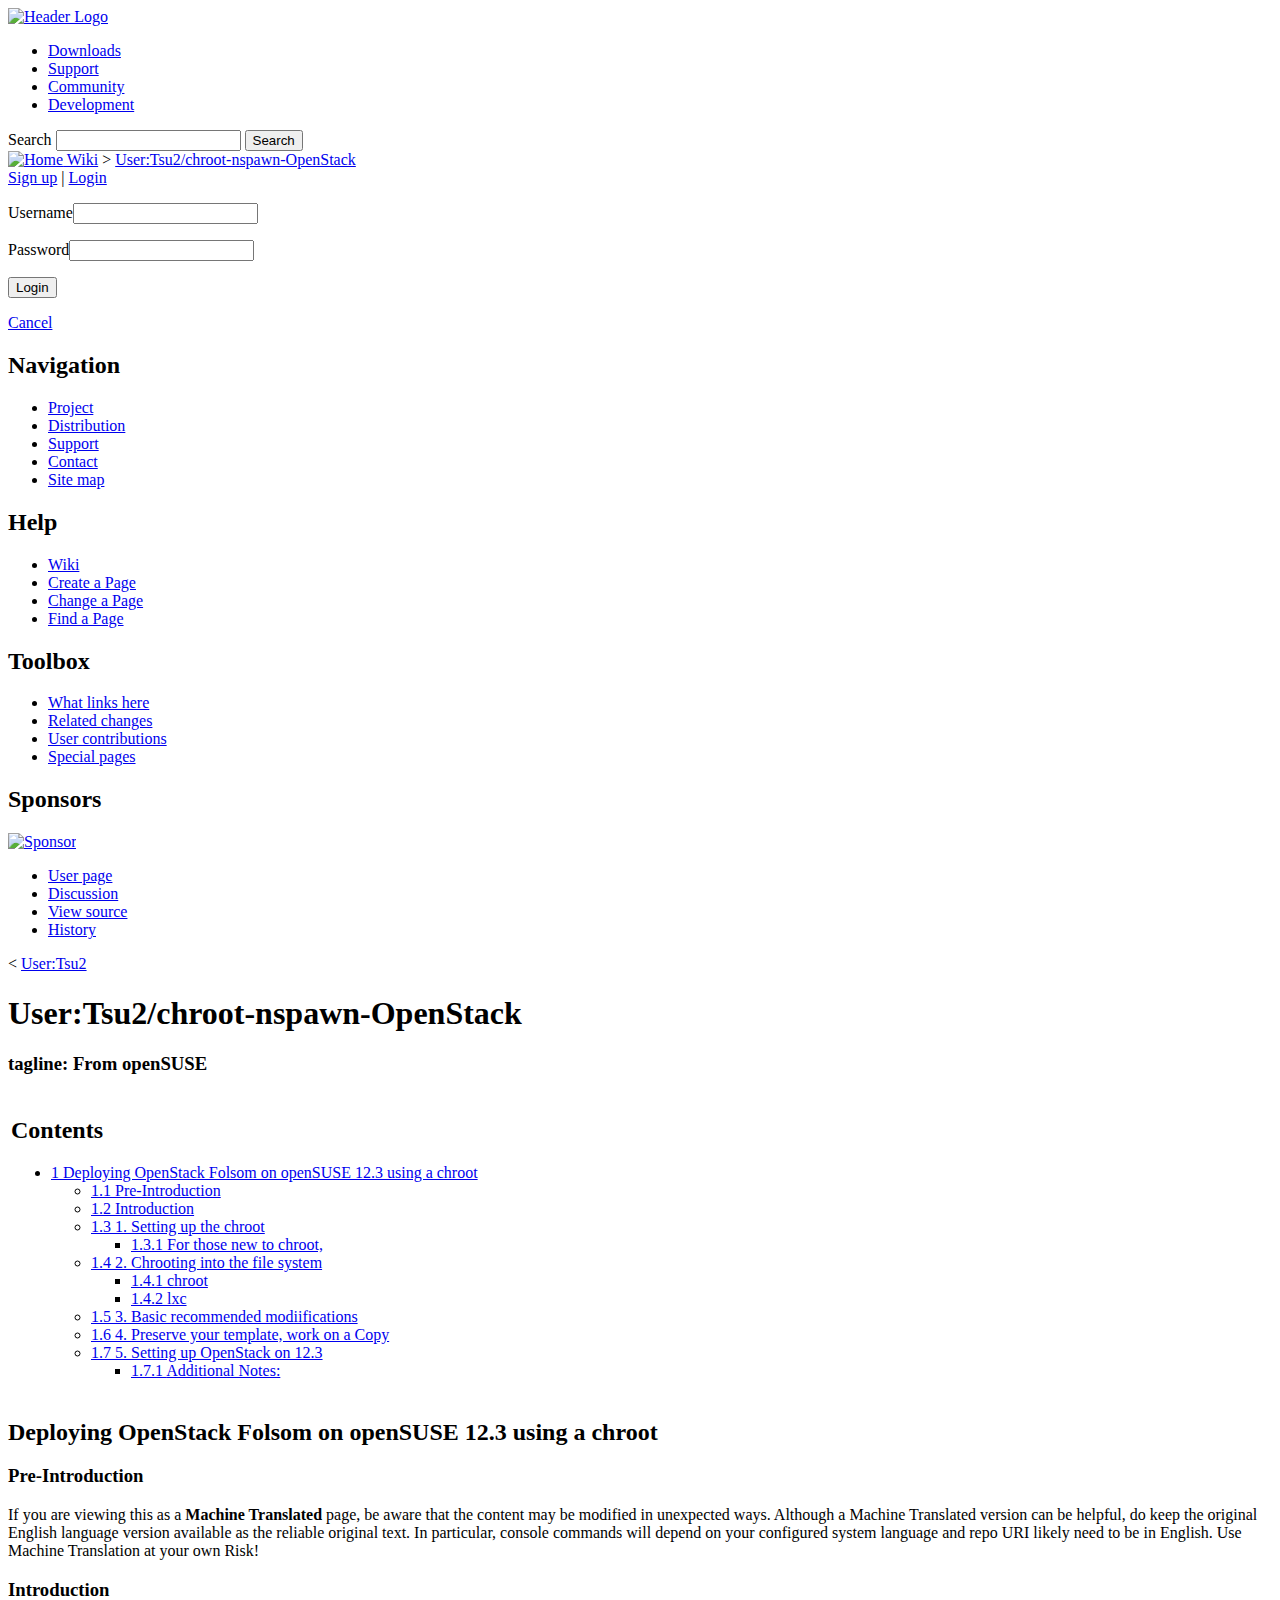
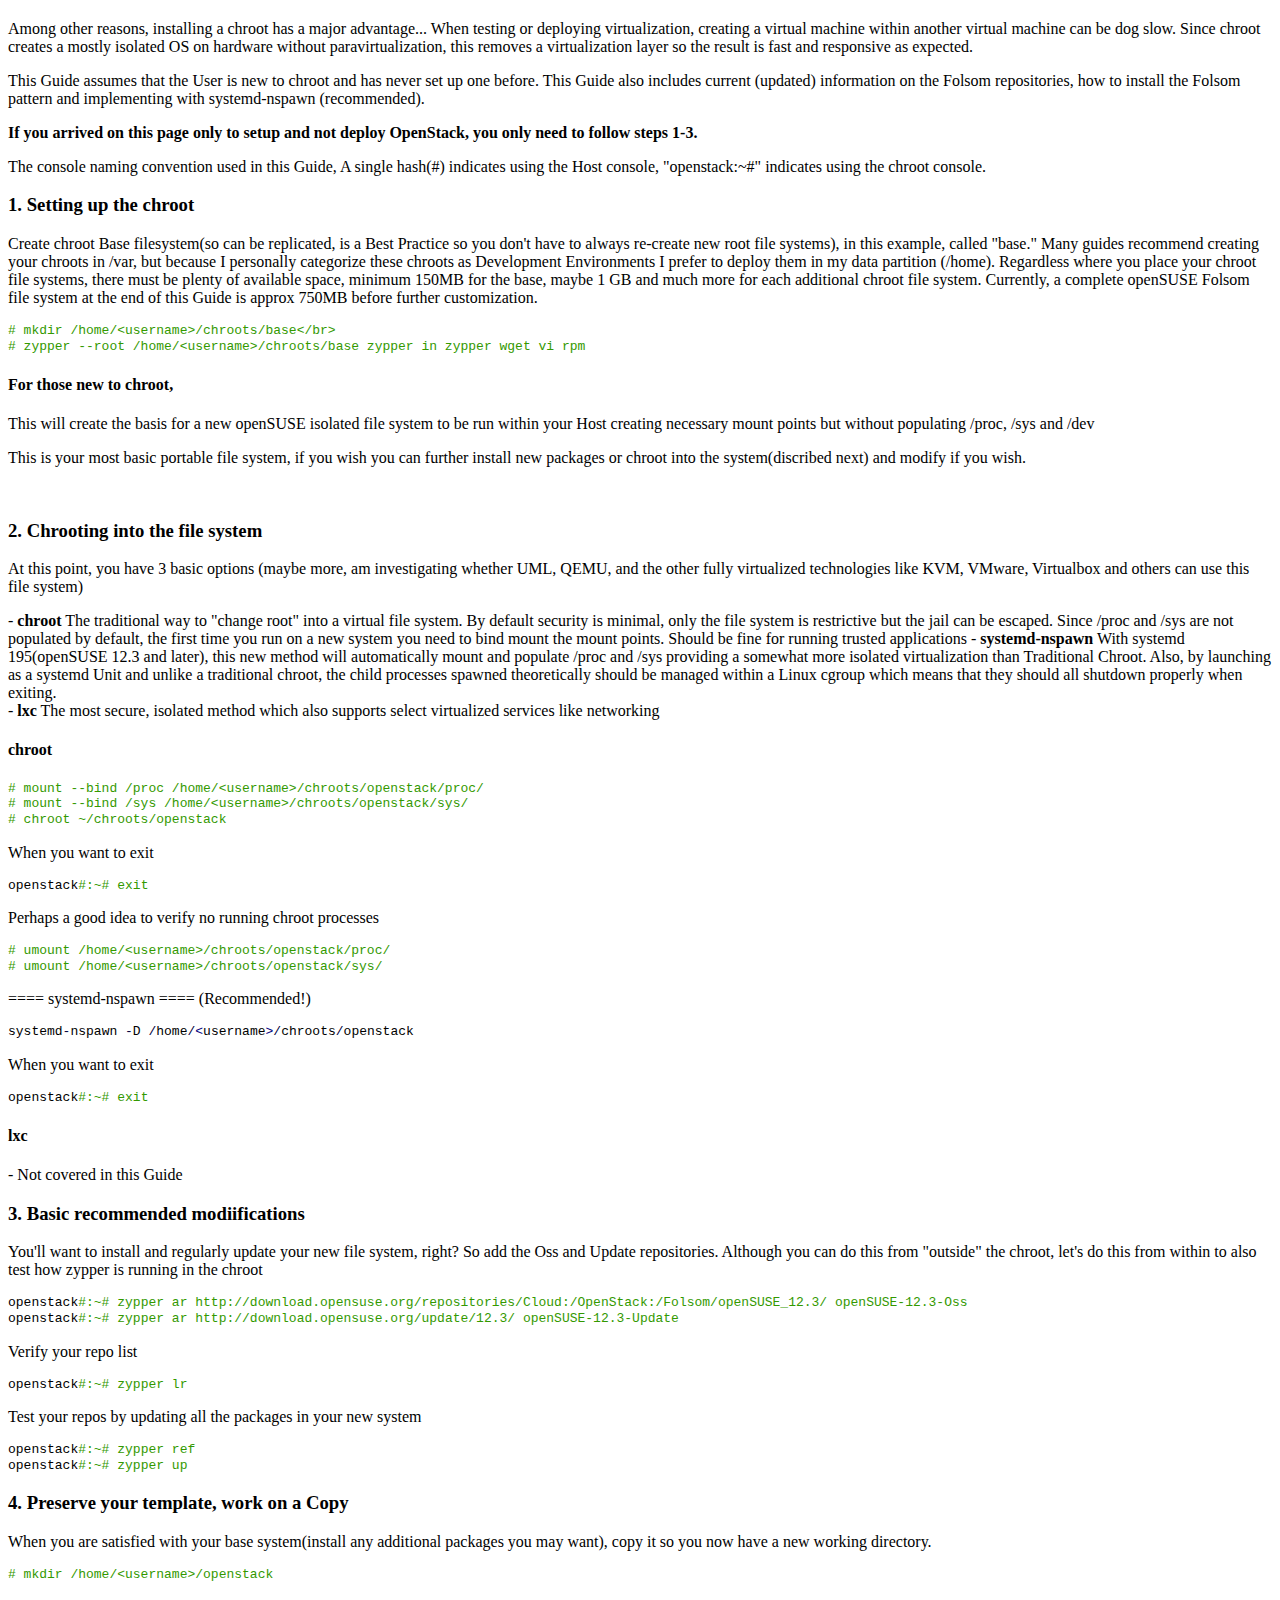
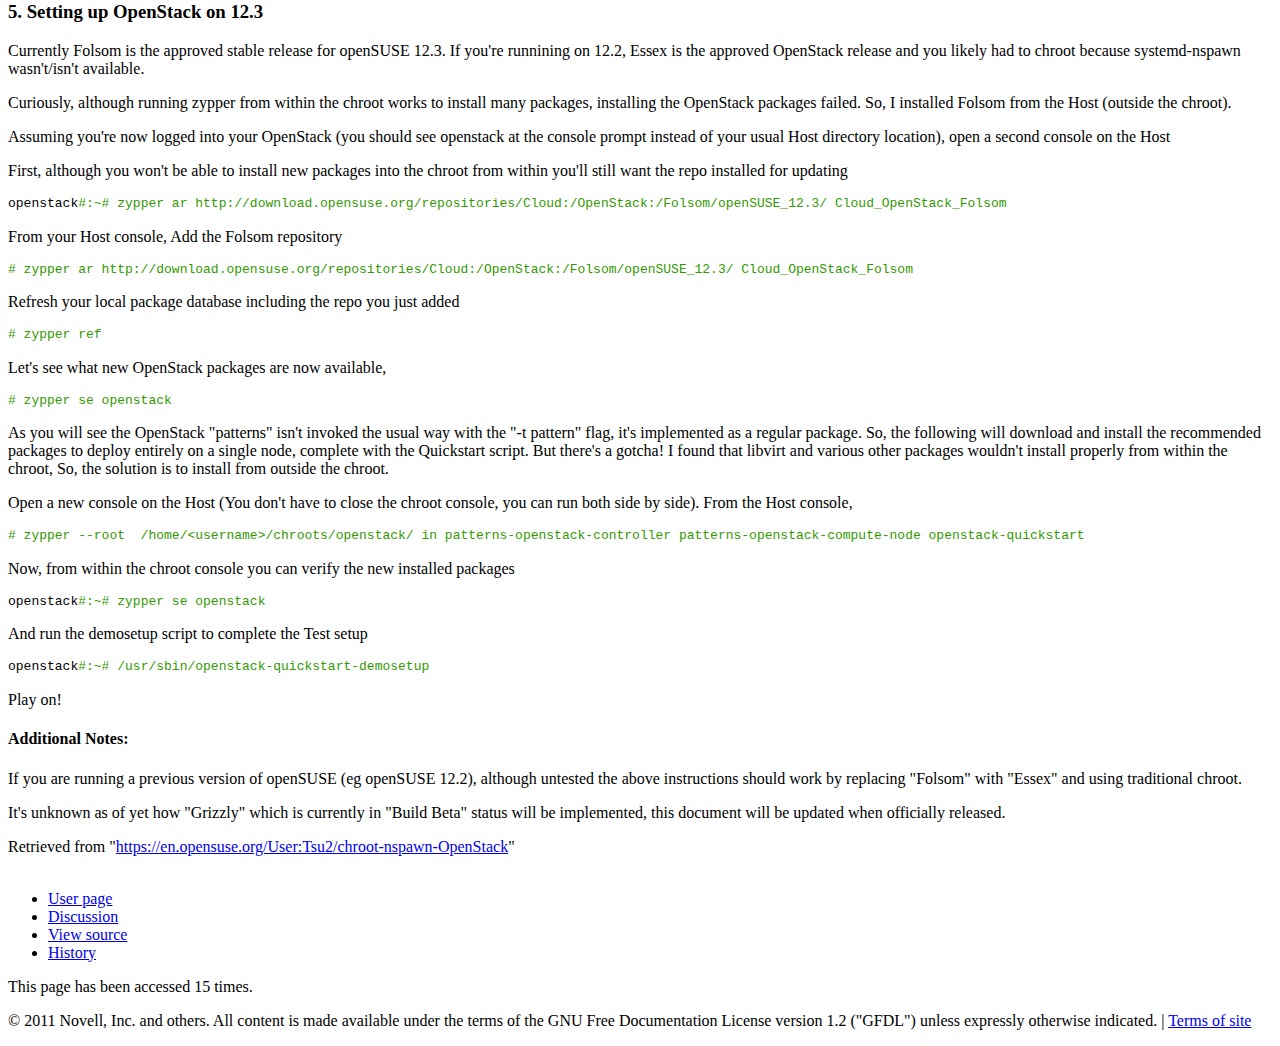
==== en.opensuse.org/chroot-nspawn-OpenStack.html @ 5cb34c4e "Add chroot OpenStack page" ====
<!DOCTYPE html PUBLIC "-//W3C//DTD XHTML 1.0 Transitional//EN" "http://www.w3.org/TR/xhtml1/DTD/xhtml1-transitional.dtd">
<html xmlns="http://www.w3.org/1999/xhtml" xml:lang="en" lang="en" dir="ltr">
    <head>
        <meta http-equiv="Content-Type" content="text/html; charset=utf-8" />
        <meta name="generator" content="MediaWiki 1.17.0" />
<link rel="shortcut icon" href="https://www.opensuse.org/favicon.ico" />
<link rel="search" type="application/opensearchdescription+xml" href="https://en.opensuse.org/opensearch_desc.php" title="openSUSE (en)" />
<link rel="EditURI" type="application/rsd+xml" href="https://en.opensuse.org/api.php?action=rsd" />
<link rel="alternate" type="application/atom+xml" title="openSUSE Atom feed" href="https://en.opensuse.org/index.php?title=Special:RecentChanges&amp;feed=atom" />        <title>User:Tsu2/chroot-nspawn-OpenStack - openSUSE</title>
        <link rel="stylesheet" href="../load.php@debug=false&amp;lang=en&amp;modules=mediawiki.legacy.commonPrint,shared&amp;only=styles&amp;skin=bentofluid&amp;%252A.css" />
<link rel="stylesheet" href="https://static.opensuse.org/themes/bento/css/style.fluid.css" media="screen" /><meta name="ResourceLoaderDynamicStyles" content="" /><link rel="stylesheet" href="../load.php@debug=false&amp;lang=en&amp;modules=site&amp;only=styles&amp;skin=bentofluid&amp;%252A.css" />
<link rel="stylesheet" href="../load.php@debug=false&amp;lang=en&amp;modules=site&amp;only=styles&amp;skin=bentofluid&amp;%252A.css" />
<link rel="stylesheet" href="../load.php@debug=false&amp;lang=en&amp;modules=site&amp;only=styles&amp;skin=bentofluid&amp;%252A.css" />
        <link rel="stylesheet" href="../skins/bento/css_local/style.css" type="text/css" media="screen" />
        <!--[if lt IE 7]>
        <meta http-equiv="imagetoolbar" content="no" />
        <![endif]-->
        <script>if ( window.mediaWiki ) {
	mediaWiki.config.set({"wgCanonicalNamespace": "User", "wgCanonicalSpecialPageName": false, "wgNamespaceNumber": 2, "wgPageName": "User:Tsu2/chroot-nspawn-OpenStack", "wgTitle": "Tsu2/chroot-nspawn-OpenStack", "wgAction": "view", "wgArticleId": 9625, "wgIsArticle": true, "wgUserName": null, "wgUserGroups": ["*"], "wgCurRevisionId": 59937, "wgCategories": [], "wgBreakFrames": false, "wgRestrictionEdit": [], "wgRestrictionMove": [], "wgWikiEditorEnabledModules": {"toolbar": true, "dialogs": true, "templateEditor": false, "templates": false, "addMediaWizard": false, "preview": true, "previewDialog": false, "publish": false, "toc": false}, "wgFlaggedRevsParams": {"tags": {"accuracy": {"levels": 3, "quality": 2, "pristine": 4}, "depth": {"levels": 3, "quality": 1, "pristine": 4}, "style": {"levels": 3, "quality": 1, "pristine": 4}}}, "wgStableRevisionId": null, "wgRevContents": {"error": "Unable to get content.", "waiting": "Waiting for content"}, "sfgRemoveText": "Remove", "sfgAutocompleteOnAllChars": false, "sfgAutocompleteValues": {}, "sfgShowOnSelect": {}, "sfgFormErrorsHeader": "There were errors with your form input; see below", "sfgBlankErrorStr": "cannot be blank", "sfgBadURLErrorStr": "must have the correct URL format, starting with \"http\"", "sfgBadEmailErrorStr": "must have a valid email address format", "sfgBadNumberErrorStr": "must be a valid number", "sfgBadDateErrorStr": "must be a valid date", "sfgAnonEditWarning": "Warning: You are not logged in. Your IP address will be recorded in this page\'s edit history.", "egMapsDebugJS": false});
}
</script>        <script type="text/javascript" src="../skins/common/wikibits.js@301"><!-- wikibits js --></script>
        <script type="text/javascript" src="https://static.opensuse.org/stage/themes/bento/js/jquery.js"></script>
        <script type="text/javascript" src="https://static.opensuse.org/stage/themes/bento/js/script.js"></script>
        <script type="text/javascript" src="../skins/bento/js_local/script.js"></script>
        <script type="text/javascript" src="../skins/bento/js_local/search.js"></script>

        <script type="text/javascript" src="https://static.opensuse.org/themes/bento/js/l10n/global-navigation-data-en.js"></script>
        <script type="text/javascript" src="https://static.opensuse.org/themes/bento/js/global-navigation.js"></script>

        <link rel="icon" type="image/png" href="https://static.opensuse.org/themes/bento/images/favicon.png" />

        <!-- Head Scripts -->
                <style type="text/css">/*<![CDATA[*/
.source-cpp {line-height: normal;}
.source-cpp li, .source-cpp pre {
	line-height: normal; border: 0px none white;
}
/**
 * GeSHi Dynamically Generated Stylesheet
 * --------------------------------------
 * Dynamically generated stylesheet for cpp
 * CSS class: source-cpp, CSS id: 
 * GeSHi (C) 2004 - 2007 Nigel McNie, 2007 - 2008 Benny Baumann
 * (http://qbnz.com/highlighter/ and http://geshi.org/)
 * --------------------------------------
 */
.cpp.source-cpp .de1, .cpp.source-cpp .de2 {font: normal normal 1em/1.2em monospace; margin:0; padding:0; background:none; vertical-align:top;}
.cpp.source-cpp  {font-family:monospace;}
.cpp.source-cpp .imp {font-weight: bold; color: red;}
.cpp.source-cpp li, .cpp.source-cpp .li1 {font-weight: normal; vertical-align:top;}
.cpp.source-cpp .ln {width:1px;text-align:right;margin:0;padding:0 2px;vertical-align:top;}
.cpp.source-cpp .li2 {font-weight: bold; vertical-align:top;}
.cpp.source-cpp .kw1 {color: #0000ff;}
.cpp.source-cpp .kw2 {color: #0000ff;}
.cpp.source-cpp .kw3 {color: #0000dd;}
.cpp.source-cpp .kw4 {color: #0000ff;}
.cpp.source-cpp .co1 {color: #666666;}
.cpp.source-cpp .co2 {color: #339900;}
.cpp.source-cpp .coMULTI {color: #ff0000; font-style: italic;}
.cpp.source-cpp .es0 {color: #000099; font-weight: bold;}
.cpp.source-cpp .es1 {color: #000099; font-weight: bold;}
.cpp.source-cpp .es2 {color: #660099; font-weight: bold;}
.cpp.source-cpp .es3 {color: #660099; font-weight: bold;}
.cpp.source-cpp .es4 {color: #660099; font-weight: bold;}
.cpp.source-cpp .es5 {color: #006699; font-weight: bold;}
.cpp.source-cpp .br0 {color: #008000;}
.cpp.source-cpp .sy0 {color: #008000;}
.cpp.source-cpp .sy1 {color: #000080;}
.cpp.source-cpp .sy2 {color: #000040;}
.cpp.source-cpp .sy3 {color: #000040;}
.cpp.source-cpp .sy4 {color: #008080;}
.cpp.source-cpp .st0 {color: #FF0000;}
.cpp.source-cpp .nu0 {color: #0000dd;}
.cpp.source-cpp .nu6 {color: #208080;}
.cpp.source-cpp .nu8 {color: #208080;}
.cpp.source-cpp .nu12 {color: #208080;}
.cpp.source-cpp .nu16 {color:#800080;}
.cpp.source-cpp .nu17 {color:#800080;}
.cpp.source-cpp .nu18 {color:#800080;}
.cpp.source-cpp .nu19 {color:#800080;}
.cpp.source-cpp .me1 {color: #007788;}
.cpp.source-cpp .me2 {color: #007788;}
.cpp.source-cpp .ln-xtra, .cpp.source-cpp li.ln-xtra, .cpp.source-cpp div.ln-xtra {background-color: #ffc;}
.cpp.source-cpp span.xtra { display:block; }

/*]]>*/
</style>
<style type="text/css">/*<![CDATA[*/
@import "../index.php@title=MediaWiki%253AGeshi.css&usemsgcache=yes&action=raw&ctype=text%252Fcss&smaxage=18000.css";
/*]]>*/
</style>		<link rel="alternate" type="application/rdf+xml" title="User:Tsu2/chroot-nspawn-OpenStack" href="https://en.opensuse.org/index.php?title=Special:ExportRDF/User:Tsu2/chroot-nspawn-OpenStack&amp;xmlmime=rdf" />
                                                                        
    <!-- Piwik -->
    <script type="text/javascript">
      var _paq = _paq || [];
      (function(){
        var u=(("https:" == document.location.protocol) ? "https://beans.opensuse.org/piwik/" : "http://beans.opensuse.org/piwik/");
        _paq.push(['setSiteId', 9]);
        _paq.push(['setTrackerUrl', u+'piwik.php']);
        _paq.push(['trackPageView']);
        _paq.push([ 'setDomains', ["*.opensuse.org"]]);
        var d=document,
        g=d.createElement('script'),
        s=d.getElementsByTagName('script')[0];
        g.type='text/javascript';
        g.defer=true;
        g.async=true;
        g.src=u+'piwik.js';
        s.parentNode.insertBefore(g,s);
      })();
    </script>
    <!-- End Piwik Code -->


    </head>

    <body                                                               class="mediawiki ltr ns-2 ns-subject page-User_Tsu2_chroot-nspawn-OpenStack skin-bentofluid">

        <!-- Start: Header -->
                  <!-- Start: Header -->
  <div id="header">
    <div id="header-content" class="container_12">
      <a id="header-logo" href="http://www.opensuse.org"><img src="../skins/bento/header-logo.png" width="46" height="26" alt="Header Logo" /></a>
      <ul id="global-navigation">
        <li id="item-downloads"><a href="https://en.opensuse.org/openSUSE:Browse#Downloads">Downloads</a></li>
        <li id="item-support"><a href="https://en.opensuse.org/openSUSE:Browse#Support">Support</a></li>
        <li id="item-community"><a href="https://en.opensuse.org/openSUSE:Browse#Community">Community</a></li>
        <li id="item-development"><a href="https://en.opensuse.org/openSUSE:Browse#Development">Development</a></li>
      </ul>
      <form id="global-search-form" action="https://en.opensuse.org/Special:Search" method="post" accept-charset="utf-8">
        <label for="search">Search</label>
        <input type="text" name="search" value="" id="search" />
        <input type="submit" name="go" class="hidden"  value="Search"  title="Go to a page with this exact name if exists"/>
      </form>
    </div>
  </div>
  <!-- End: Header -->
        <!-- End: Header -->

        <div id="subheader" class="container_16">
            <div id="breadcrump" class="grid_12 alpha">
                <a href="https://en.opensuse.org/" title="Home"><img src="../skins/bento/home_grey.png" width="16" height="16" alt="Home" /> Wiki</a> &gt; <a href="chroot-nspawn-OpenStack.html" title="">User:Tsu2/chroot-nspawn-OpenStack</a>
            </div>


                    <div id="login-wrapper" class="grid_4 omega">
                <a href="https://en.opensuse.org/index.php?title=Special:UserLogin&amp;returnto=User:Tsu2/chroot-nspawn-OpenStack">Sign up</a> | <a id="login-trigger" href="chroot-nspawn-OpenStack.html#login">Login</a>

                <div id="login-form">
		                        <form action="https://login.attachmategroup.com/nidp/idff/sso?sid=0" method="post" enctype="application/x-www-form-urlencoded" name="login_form">
                    		    <input name="target" value="http://en.opensuse.org/index.php?title=Special:UserLogin&returnto=User:Tsu2/chroot-nspawn-OpenStack" type="hidden"/>
                        <input name="context" value="default" type="hidden"/>
                        <input name="proxypath" value="reverse" type="hidden"/>
                        <input name="message" value="Please log In" type="hidden"/>
                        <p><label class="inlined" for="username">Username</label><input type="text" class="inline-text" name="Ecom_User_ID" value="" id="username" /></p>
                        <p><label class="inlined" for="password">Password</label><input type="password" class="inline-text" name="Ecom_Password" value="" id="password" /></p>
                        <p><input type="submit" value="Login" /></p>
                        <p class="slim-footer"><a id="close-login" href="chroot-nspawn-OpenStack.html#cancel">Cancel</a></p>
                    </form>
                </div>
            </div>
            
        </div>

        <!-- Start: Main Content Area -->
        <div id="content" class="container_16 content-wrapper">

            <div class="column grid_3 alpha">

               <!-- Begin custom navigation -->
                              <div id="some_other_content" class="box box-shadow alpha clear-both navigation">
               <h2 class="box-header">
                  Navigation               </h2>
                 <ul class="navigation">
                                    <li><a href="https://en.opensuse.org/Portal:Project">Project</a></li>
                                    <li><a href="https://en.opensuse.org/Portal:Distribution">Distribution</a></li>
                                    <li><a href="https://en.opensuse.org/Portal:Support">Support</a></li>
                                    <li><a href="https://en.opensuse.org/openSUSE:Communication_channels">Contact</a></li>
                                    <li><a href="https://en.opensuse.org/openSUSE:Category_browse">Site map</a></li>
                                   </ul>          
               </div>
                              <div id="some_other_content" class="box box-shadow alpha clear-both navigation">
               <h2 class="box-header">
                  Help               </h2>
                 <ul class="navigation">
                                    <li><a href="https://en.opensuse.org/Portal:Wiki">Wiki</a></li>
                                    <li><a href="https://en.opensuse.org/Help:Concept">Create a Page</a></li>
                                    <li><a href="https://en.opensuse.org/Help:Editing">Change a Page</a></li>
                                    <li><a href="https://en.opensuse.org/Help:Search">Find a Page</a></li>
                                   </ul>          
               </div>
               

                <div id="some_other_content" class="box box-shadow alpha clear-both navigation">
                    <h2 class="box-header">Toolbox</h2>
                    <ul class="navigation">
                                <li id="t-whatlinkshere"><a href="https://en.opensuse.org/Special:WhatLinksHere/User:Tsu2/chroot-nspawn-OpenStack" title="List of all wiki pages that link here [j]" accesskey="j">What links here</a></li>
                                    <li id="t-recentchangeslinked"><a href="https://en.opensuse.org/Special:RecentChangesLinked/User:Tsu2/chroot-nspawn-OpenStack" title="Recent changes in pages linked from this page [k]" accesskey="k">Related changes</a></li>
                
                                                                                                <li id="t-contributions"><a href="https://en.opensuse.org/Special:Contributions/Tsu2">User contributions</a></li>
                                        <li id="t-specialpages"><a href="https://en.opensuse.org/Special:SpecialPages">Special pages</a></li>
                                    </ul>
                </div>

                <div id="some_other_content" class="box box-shadow alpha clear-both navigation">
                    <h2 class="box-header">Sponsors</h2>
                                        <a class="sponsor-image" href="https://en.opensuse.org/Sponsors"><img src="https://static.opensuse.org/themes/bento/images/sponsors/sponsor_ip-exchange2.png" alt="Sponsor" style="max-width: 145px;"/></a>
                </div>


        

            </div>


                        

            <div id="some-content" class="box box-shadow grid_13 clearfix">
                <!-- box header -->
                <div class="box-header header-tabs">
                    <ul>
                                <li><a href="chroot-nspawn-OpenStack.html" class="selected" title="View the user page [c]" accesskey="c">User page</a></li><li><a href="https://en.opensuse.org/index.php?title=User_talk:Tsu2/chroot-nspawn-OpenStack&amp;action=edit&amp;redlink=1" class="new" title="Discussion about the content page [t]" accesskey="t">Discussion</a></li><li><a href="https://en.opensuse.org/index.php?title=User:Tsu2/chroot-nspawn-OpenStack&amp;action=edit" title="This page is protected.&#10;You can view its source [e]" accesskey="e">View source</a></li><li><a href="https://en.opensuse.org/index.php?title=User:Tsu2/chroot-nspawn-OpenStack&amp;action=history" title="Past revisions of this page [h]" accesskey="h">History</a></li>                    </ul>
                </div>
                <div id="contentSub"><span class="subpages">&lt; <a href="https://en.opensuse.org/User:Tsu2" title="User:Tsu2">User:Tsu2</a></span></div>
                <!-- End: box header -->


                <a name="top" id="top"></a>

                <div class="alpha omega">
                    <h1>User:Tsu2/chroot-nspawn-OpenStack</h1>

                    <h3 id="siteSub">tagline: From openSUSE</h3>
                    <!-- <div id="contentSub"><span class="subpages">&lt; <a href="/User:Tsu2" title="User:Tsu2">User:Tsu2</a></span></div> -->
                                    
                    <!-- Begin Content Area -->
                            <table id="toc" class="toc"><tr><td><div id="toctitle"><h2>Contents</h2></div>
<ul>
<li class="toclevel-1 tocsection-1"><a href="chroot-nspawn-OpenStack.html#Deploying_OpenStack_Folsom_on_openSUSE_12.3_using_a_chroot"><span class="tocnumber">1</span> <span class="toctext">Deploying OpenStack Folsom on openSUSE 12.3 using a chroot</span></a>
<ul>
<li class="toclevel-2 tocsection-2"><a href="chroot-nspawn-OpenStack.html#Pre-Introduction"><span class="tocnumber">1.1</span> <span class="toctext">Pre-Introduction</span></a></li>
<li class="toclevel-2 tocsection-3"><a href="chroot-nspawn-OpenStack.html#Introduction"><span class="tocnumber">1.2</span> <span class="toctext">Introduction</span></a></li>
<li class="toclevel-2 tocsection-4"><a href="chroot-nspawn-OpenStack.html#1._Setting_up_the_chroot"><span class="tocnumber">1.3</span> <span class="toctext">1. Setting up the chroot</span></a>
<ul>
<li class="toclevel-3 tocsection-5"><a href="chroot-nspawn-OpenStack.html#For_those_new_to_chroot.2C"><span class="tocnumber">1.3.1</span> <span class="toctext">For those new to chroot,</span></a></li>
</ul>
</li>
<li class="toclevel-2 tocsection-6"><a href="chroot-nspawn-OpenStack.html#2._Chrooting_into_the_file_system"><span class="tocnumber">1.4</span> <span class="toctext">2. Chrooting into the file system</span></a>
<ul>
<li class="toclevel-3 tocsection-7"><a href="chroot-nspawn-OpenStack.html#chroot"><span class="tocnumber">1.4.1</span> <span class="toctext">chroot</span></a></li>
<li class="toclevel-3 tocsection-8"><a href="chroot-nspawn-OpenStack.html#lxc"><span class="tocnumber">1.4.2</span> <span class="toctext">lxc</span></a></li>
</ul>
</li>
<li class="toclevel-2 tocsection-9"><a href="chroot-nspawn-OpenStack.html#3._Basic_recommended_modiifications"><span class="tocnumber">1.5</span> <span class="toctext">3. Basic recommended modiifications</span></a></li>
<li class="toclevel-2 tocsection-10"><a href="chroot-nspawn-OpenStack.html#4._Preserve_your_template.2C_work_on_a_Copy"><span class="tocnumber">1.6</span> <span class="toctext">4. Preserve your template, work on a Copy</span></a></li>
<li class="toclevel-2 tocsection-11"><a href="chroot-nspawn-OpenStack.html#5._Setting_up_OpenStack_on_12.3"><span class="tocnumber">1.7</span> <span class="toctext">5. Setting up OpenStack on 12.3</span></a>
<ul>
<li class="toclevel-3 tocsection-12"><a href="chroot-nspawn-OpenStack.html#Additional_Notes:"><span class="tocnumber">1.7.1</span> <span class="toctext">Additional Notes:</span></a></li>
</ul>
</li>
</ul>
</li>
</ul>
</td></tr></table>
<h2> <span class="mw-headline" id="Deploying_OpenStack_Folsom_on_openSUSE_12.3_using_a_chroot"> Deploying OpenStack Folsom on openSUSE 12.3 using a chroot </span></h2>
<h3> <span class="mw-headline" id="Pre-Introduction"> Pre-Introduction </span></h3>
<p>If you are viewing this as a<b> Machine Translated</b> page, be aware that the content may be modified in unexpected ways. Although a Machine Translated version can be helpful, do keep the original English language version available as the reliable original text.
In particular, console commands will depend on your configured system language and repo URI likely need to be in English.
Use Machine Translation at your own Risk!
</p>
<h3> <span class="mw-headline" id="Introduction"> Introduction </span></h3>
<p>Among other reasons, installing a chroot has a major advantage... When testing or deploying virtualization, creating a virtual machine within another virtual machine can be dog slow. Since chroot creates a mostly isolated OS on hardware without paravirtualization, this removes a virtualization layer so the result is fast and responsive as expected.
</p><p>This Guide assumes that the User is new to chroot and has never set up one before.
This Guide also includes current (updated) information on the Folsom repositories, how to install the Folsom pattern and implementing with systemd-nspawn (recommended).
</p><p><b>If you arrived on this page only to setup and not deploy OpenStack, you only need to follow steps 1-3.</b>
</p><p>The console naming convention used in this Guide, 
A single hash(#) indicates using the Host console, 
"openstack:~#" indicates using the chroot console.
</p>
<h3> <span class="mw-headline" id="1._Setting_up_the_chroot"> 1. Setting up the chroot </span></h3>
<p>Create chroot Base filesystem(so can be replicated, is a Best Practice so you don't have to always re-create new root file systems), in this example, called "base." Many guides recommend creating your chroots in /var, but because I personally categorize these chroots as Development Environments I prefer to deploy them in my data partition (/home). Regardless where you place your chroot file systems, there must be plenty of available space, minimum 150MB for the base, maybe 1 GB and much more for each additional chroot file system. Currently, a complete openSUSE Folsom file system at the end of this Guide is approx 750MB before further customization.
</p>
<div dir="ltr" class="mw-geshi" style="text-align: left;"><div class="cpp source-cpp"><pre class="de1"><span class="co2"># mkdir /home/&lt;username&gt;/chroots/base&lt;/br&gt;</span>
<span class="co2"># zypper --root /home/&lt;username&gt;/chroots/base zypper in zypper wget vi rpm</span></pre></div></div>
<h4> <span class="mw-headline" id="For_those_new_to_chroot.2C"> For those new to chroot, </span></h4>
<p>This will create the basis for a new openSUSE isolated file system to be run within your Host creating necessary mount points but without populating /proc, /sys and /dev
</p><p>This is your most basic portable file system, if you wish you can further install new packages or chroot into the system(discribed next) and modify if you wish.
</p><p><br />
</p>
<h3> <span class="mw-headline" id="2._Chrooting_into_the_file_system"> 2. Chrooting into the file system </span></h3>
<p>At this point, you have 3 basic options (maybe more, am investigating whether UML, QEMU, and the other fully virtualized technologies like KVM, VMware, Virtualbox and others can use this file system)
</p><p>- <b>chroot</b> The traditional way to "change root" into a virtual file system. By default security is minimal, only the file system is restrictive but the jail can be escaped. Since /proc and /sys are not populated by default, the first time you run on a new system you need to bind mount the mount points. Should be fine for running trusted applications
- <b>systemd-nspawn</b> With systemd 195(openSUSE 12.3 and later), this new method will automatically mount and populate /proc and /sys providing a somewhat more isolated virtualization than Traditional Chroot. Also, by launching as a systemd Unit and unlike a traditional chroot, the child processes spawned theoretically should be managed within a Linux cgroup which means that they should all shutdown properly when exiting. <br />
- <b>lxc</b> The most secure, isolated method which also supports select virtualized services like networking
</p>
<h4> <span class="mw-headline" id="chroot"> chroot </span></h4>
<div dir="ltr" class="mw-geshi" style="text-align: left;"><div class="cpp source-cpp"><pre class="de1"><span class="co2"># mount --bind /proc /home/&lt;username&gt;/chroots/openstack/proc/</span>
<span class="co2"># mount --bind /sys /home/&lt;username&gt;/chroots/openstack/sys/</span>
<span class="co2"># chroot ~/chroots/openstack</span></pre></div></div>
<p>When you want to exit
</p>
<div dir="ltr" class="mw-geshi" style="text-align: left;"><div class="cpp source-cpp"><pre class="de1">openstack<span class="co2">#:~# exit</span></pre></div></div>
<p>Perhaps a good idea to verify no running chroot processes
</p>
<div dir="ltr" class="mw-geshi" style="text-align: left;"><div class="cpp source-cpp"><pre class="de1"><span class="co2"># umount /home/&lt;username&gt;/chroots/openstack/proc/</span>
<span class="co2"># umount /home/&lt;username&gt;/chroots/openstack/sys/</span></pre></div></div>
<p>==== systemd-nspawn ==== (Recommended!)
</p>
<div dir="ltr" class="mw-geshi" style="text-align: left;"><div class="cpp source-cpp"><pre class="de1">systemd<span class="sy2">-</span>nspawn <span class="sy2">-</span>D <span class="sy2">/</span>home<span class="sy2">/</span><span class="sy1">&lt;</span>username<span class="sy1">&gt;</span><span class="sy2">/</span>chroots<span class="sy2">/</span>openstack</pre></div></div>
<p>When you want to exit
</p>
<div dir="ltr" class="mw-geshi" style="text-align: left;"><div class="cpp source-cpp"><pre class="de1">openstack<span class="co2">#:~# exit</span></pre></div></div>
<h4> <span class="mw-headline" id="lxc"> lxc </span></h4>
<p>- Not covered in this Guide
</p>
<h3> <span class="mw-headline" id="3._Basic_recommended_modiifications"> 3. Basic recommended modiifications </span></h3>
<p>You'll want to install and regularly update your new file system, right? So add the Oss and Update repositories. Although you can do this from "outside" the chroot, let's do this from within to also test how zypper is running in the chroot
</p>
<div dir="ltr" class="mw-geshi" style="text-align: left;"><div class="cpp source-cpp"><pre class="de1">openstack<span class="co2">#:~# zypper ar http://download.opensuse.org/repositories/Cloud:/OpenStack:/Folsom/openSUSE_12.3/ openSUSE-12.3-Oss</span>
openstack<span class="co2">#:~# zypper ar http://download.opensuse.org/update/12.3/ openSUSE-12.3-Update</span></pre></div></div>
<p>Verify your repo list
</p>
<div dir="ltr" class="mw-geshi" style="text-align: left;"><div class="cpp source-cpp"><pre class="de1">openstack<span class="co2">#:~# zypper lr</span></pre></div></div>
<p>Test your repos by updating all the packages in your new system 
</p>
<div dir="ltr" class="mw-geshi" style="text-align: left;"><div class="cpp source-cpp"><pre class="de1">openstack<span class="co2">#:~# zypper ref</span>
openstack<span class="co2">#:~# zypper up</span></pre></div></div>
<h3> <span class="mw-headline" id="4._Preserve_your_template.2C_work_on_a_Copy"> 4. Preserve your template, work on a Copy</span></h3>
<p>When you are satisfied with your base system(install any additional packages you may want), copy it so you now have a new working directory.
</p>
<div dir="ltr" class="mw-geshi" style="text-align: left;"><div class="cpp source-cpp"><pre class="de1"><span class="co2"># mkdir /home/&lt;username&gt;/openstack</span></pre></div></div>
<h3> <span class="mw-headline" id="5._Setting_up_OpenStack_on_12.3"> 5. Setting up OpenStack on 12.3 </span></h3>
<p>Currently Folsom is the approved stable release for openSUSE 12.3. If you're runnining on 12.2, Essex is the approved OpenStack release and you likely had to chroot because systemd-nspawn wasn't/isn't available.
</p><p>Curiously, although running zypper from within the chroot works to install many packages, installing the OpenStack packages failed. So, I installed Folsom from the Host (outside the chroot).
</p><p>Assuming you're now logged into your OpenStack (you should see openstack at the console prompt instead of your usual Host directory location), open a second console on the Host
</p><p>First, although you won't be able to install new packages into the chroot from within you'll still want the repo installed for updating
</p>
<div dir="ltr" class="mw-geshi" style="text-align: left;"><div class="cpp source-cpp"><pre class="de1">openstack<span class="co2">#:~# zypper ar http://download.opensuse.org/repositories/Cloud:/OpenStack:/Folsom/openSUSE_12.3/ Cloud_OpenStack_Folsom</span></pre></div></div>
<p>From your Host console,
Add the Folsom repository
</p>
<div dir="ltr" class="mw-geshi" style="text-align: left;"><div class="cpp source-cpp"><pre class="de1"><span class="co2"># zypper ar http://download.opensuse.org/repositories/Cloud:/OpenStack:/Folsom/openSUSE_12.3/ Cloud_OpenStack_Folsom</span></pre></div></div>
<p>Refresh your local package database including the repo you just added
</p>
<div dir="ltr" class="mw-geshi" style="text-align: left;"><div class="cpp source-cpp"><pre class="de1"><span class="co2"># zypper ref</span></pre></div></div>
<p>Let's see what new OpenStack packages are now available,
</p>
<div dir="ltr" class="mw-geshi" style="text-align: left;"><div class="cpp source-cpp"><pre class="de1"><span class="co2"># zypper se openstack</span></pre></div></div>
<p>As you will see the OpenStack "patterns" isn't invoked the usual way with the "-t pattern" flag, it's implemented as a regular package. So, the following will download and install the recommended packages to deploy entirely on a single node, complete with the Quickstart script. But there's a gotcha! I found that libvirt and various other packages wouldn't install properly from within the chroot, So, the solution is to install from outside the chroot.
</p><p>Open a new console on the Host (You don't have to close the chroot console, you can run both side by side).
From the Host console,
</p>
<div dir="ltr" class="mw-geshi" style="text-align: left;"><div class="cpp source-cpp"><pre class="de1"><span class="co2"># zypper --root  /home/&lt;username&gt;/chroots/openstack/ in patterns-openstack-controller patterns-openstack-compute-node openstack-quickstart</span></pre></div></div>
<p>Now, from within the chroot console you can verify the new installed packages
</p>
<div dir="ltr" class="mw-geshi" style="text-align: left;"><div class="cpp source-cpp"><pre class="de1">openstack<span class="co2">#:~# zypper se openstack</span></pre></div></div>
<p>And run the demosetup script to complete the Test setup
</p>
<div dir="ltr" class="mw-geshi" style="text-align: left;"><div class="cpp source-cpp"><pre class="de1">openstack<span class="co2">#:~# /usr/sbin/openstack-quickstart-demosetup</span></pre></div></div>
<p>Play on!
</p>
<h4> <span class="mw-headline" id="Additional_Notes:"> Additional Notes: </span></h4>
<p>If you are running a previous version of openSUSE (eg openSUSE 12.2), although untested the above instructions should work by replacing "Folsom" with "Essex" and using traditional chroot.
</p><p>It's unknown as of yet how "Grizzly" which is currently in "Build Beta" status will be implemented, this document will be updated when officially released.
</p>
<!-- 
NewPP limit report
Preprocessor node count: 200/1000000
Post-expand include size: 0/2097152 bytes
Template argument size: 0/2097152 bytes
Expensive parser function count: 0/100
-->

<!-- Saved in parser cache with key opensuse_en:pcache:idhash:9625-0!*!0!!en!*!edit=0 and timestamp 20130329055700 -->
<div class="printfooter">
Retrieved from "<a href="chroot-nspawn-OpenStack.html">https://en.opensuse.org/User:Tsu2/chroot-nspawn-OpenStack</a>"</div>

        <div id='catlinks' class='catlinks catlinks-allhidden'></div>                            <!-- End Content Area -->

                </div>
                <br/>

                <div class="box-footer header-tabs">
                    <ul>
                                <li><a href="chroot-nspawn-OpenStack.html" class="selected" title="View the user page [c]" accesskey="c">User page</a></li><li><a href="https://en.opensuse.org/index.php?title=User_talk:Tsu2/chroot-nspawn-OpenStack&amp;action=edit&amp;redlink=1" class="new" title="Discussion about the content page [t]" accesskey="t">Discussion</a></li><li><a href="https://en.opensuse.org/index.php?title=User:Tsu2/chroot-nspawn-OpenStack&amp;action=edit" title="This page is protected.&#10;You can view its source [e]" accesskey="e">View source</a></li><li><a href="https://en.opensuse.org/index.php?title=User:Tsu2/chroot-nspawn-OpenStack&amp;action=history" title="Past revisions of this page [h]" accesskey="h">History</a></li>                    </ul>
                </div>

            </div></div>

        <!-- Note: this clears floating, set in previous elements -->
        <div class="clear"></div>


        <!-- Start: Footer -->
                <!-- Start: included footer part -->
<div id="footer" class="container_12">
    <div id="footer-legal" class="border-top grid_12">
        <p>This page has been accessed 15 times.</p><p>
            &copy; 2011 Novell, Inc. and others.  All content  is made available under the terms
            of the GNU Free Documentation License version 1.2 ("GFDL") unless expressly
            otherwise indicated. | <a href="https://en.opensuse.org/Terms_of_site">Terms of site</a>
        </p>
    </div>
</div>

<!-- End: included footer part -->
        <!-- End: Footer -->

        
<script src="../load.php@debug=false&amp;lang=en&amp;modules=startup&amp;only=scripts&amp;skin=bentofluid&amp;%252A"></script>
<script>if ( window.mediaWiki ) {
	mediaWiki.config.set({"wgCanonicalNamespace": "User", "wgCanonicalSpecialPageName": false, "wgNamespaceNumber": 2, "wgPageName": "User:Tsu2/chroot-nspawn-OpenStack", "wgTitle": "Tsu2/chroot-nspawn-OpenStack", "wgAction": "view", "wgArticleId": 9625, "wgIsArticle": true, "wgUserName": null, "wgUserGroups": ["*"], "wgCurRevisionId": 59937, "wgCategories": [], "wgBreakFrames": false, "wgRestrictionEdit": [], "wgRestrictionMove": [], "wgWikiEditorEnabledModules": {"toolbar": true, "dialogs": true, "templateEditor": false, "templates": false, "addMediaWizard": false, "preview": true, "previewDialog": false, "publish": false, "toc": false}, "wgFlaggedRevsParams": {"tags": {"accuracy": {"levels": 3, "quality": 2, "pristine": 4}, "depth": {"levels": 3, "quality": 1, "pristine": 4}, "style": {"levels": 3, "quality": 1, "pristine": 4}}}, "wgStableRevisionId": null, "wgRevContents": {"error": "Unable to get content.", "waiting": "Waiting for content"}, "sfgRemoveText": "Remove", "sfgAutocompleteOnAllChars": false, "sfgAutocompleteValues": {}, "sfgShowOnSelect": {}, "sfgFormErrorsHeader": "There were errors with your form input; see below", "sfgBlankErrorStr": "cannot be blank", "sfgBadURLErrorStr": "must have the correct URL format, starting with \"http\"", "sfgBadEmailErrorStr": "must have a valid email address format", "sfgBadNumberErrorStr": "must be a valid number", "sfgBadDateErrorStr": "must be a valid date", "sfgAnonEditWarning": "Warning: You are not logged in. Your IP address will be recorded in this page\'s edit history.", "egMapsDebugJS": false});
}
</script>
<script>if ( window.mediaWiki ) {
	mediaWiki.loader.load(["mediawiki.util", "mediawiki.legacy.wikibits", "mediawiki.legacy.ajax"]);
	mediaWiki.loader.go();
}
</script>

<script src="../load.php@debug=false&amp;lang=en&amp;modules=site&amp;only=scripts&amp;skin=bentofluid&amp;%252A"></script>
<script>if ( window.mediaWiki ) {
	mediaWiki.user.options.set({"ccmeonemails":0,"cols":80,"contextchars":50,"contextlines":5,"date":"default","diffonly":0,"disablemail":0,"disablesuggest":0,"editfont":"default","editondblclick":0,"editsection":1,"editsectiononrightclick":0,"enotifminoredits":0,"enotifrevealaddr":0,"enotifusertalkpages":1,"enotifwatchlistpages":0,"extendwatchlist":0,"externaldiff":0,"externaleditor":0,"fancysig":0,"forceeditsummary":0,"gender":"unknown","hideminor":0,"hidepatrolled":0,"highlightbroken":1,"imagesize":2,"justify":0,"math":1,"minordefault":0,"newpageshidepatrolled":0,"nocache":0,"noconvertlink":0,"norollbackdiff":0,"numberheadings":0,"previewonfirst":0,"previewontop":1,"quickbar":1,"rcdays":7,"rclimit":50,"rememberpassword":0,"rows":25,"searchlimit":20,"showhiddencats":0,"showjumplinks":1,"shownumberswatching":1,"showtoc":1,"showtoolbar":1,"skin":"bentofluid","stubthreshold":0,"thumbsize":2,"underline":2,"uselivepreview":0,"usenewrc":0,"watchcreations":0,"watchdefault":0,"watchdeletion":0,
	"watchlistdays":3,"watchlisthideanons":0,"watchlisthidebots":0,"watchlisthideliu":0,"watchlisthideminor":0,"watchlisthideown":0,"watchlisthidepatrolled":0,"watchmoves":0,"wllimit":250,"usebetatoolbar":1,"usebetatoolbar-cgd":1,"wikieditor-preview":1,"flaggedrevssimpleui":1,"flaggedrevsstable":false,"flaggedrevseditdiffs":true,"flaggedrevsviewdiffs":false,"variant":"en","language":"en","searchNs0":true,"searchNs1":false,"searchNs2":false,"searchNs3":false,"searchNs4":false,"searchNs5":false,"searchNs6":false,"searchNs7":false,"searchNs8":false,"searchNs9":false,"searchNs10":false,"searchNs11":false,"searchNs12":false,"searchNs13":false,"searchNs14":false,"searchNs15":false,"searchNs100":false,"searchNs101":false,"searchNs102":true,"searchNs103":false,"searchNs104":false,"searchNs105":false,"searchNs106":false,"searchNs107":false,"searchNs110":false,"searchNs111":false,"searchNs122":false,"searchNs123":false,"searchNs126":false,"searchNs127":false,"searchNs128":false,"searchNs129":false,
	"searchNs420":false,"searchNs421":false});;mediaWiki.loader.state({"user.options":"ready"});
}
</script>        <!-- Served in 0.098 secs. -->
    </body>
</html>
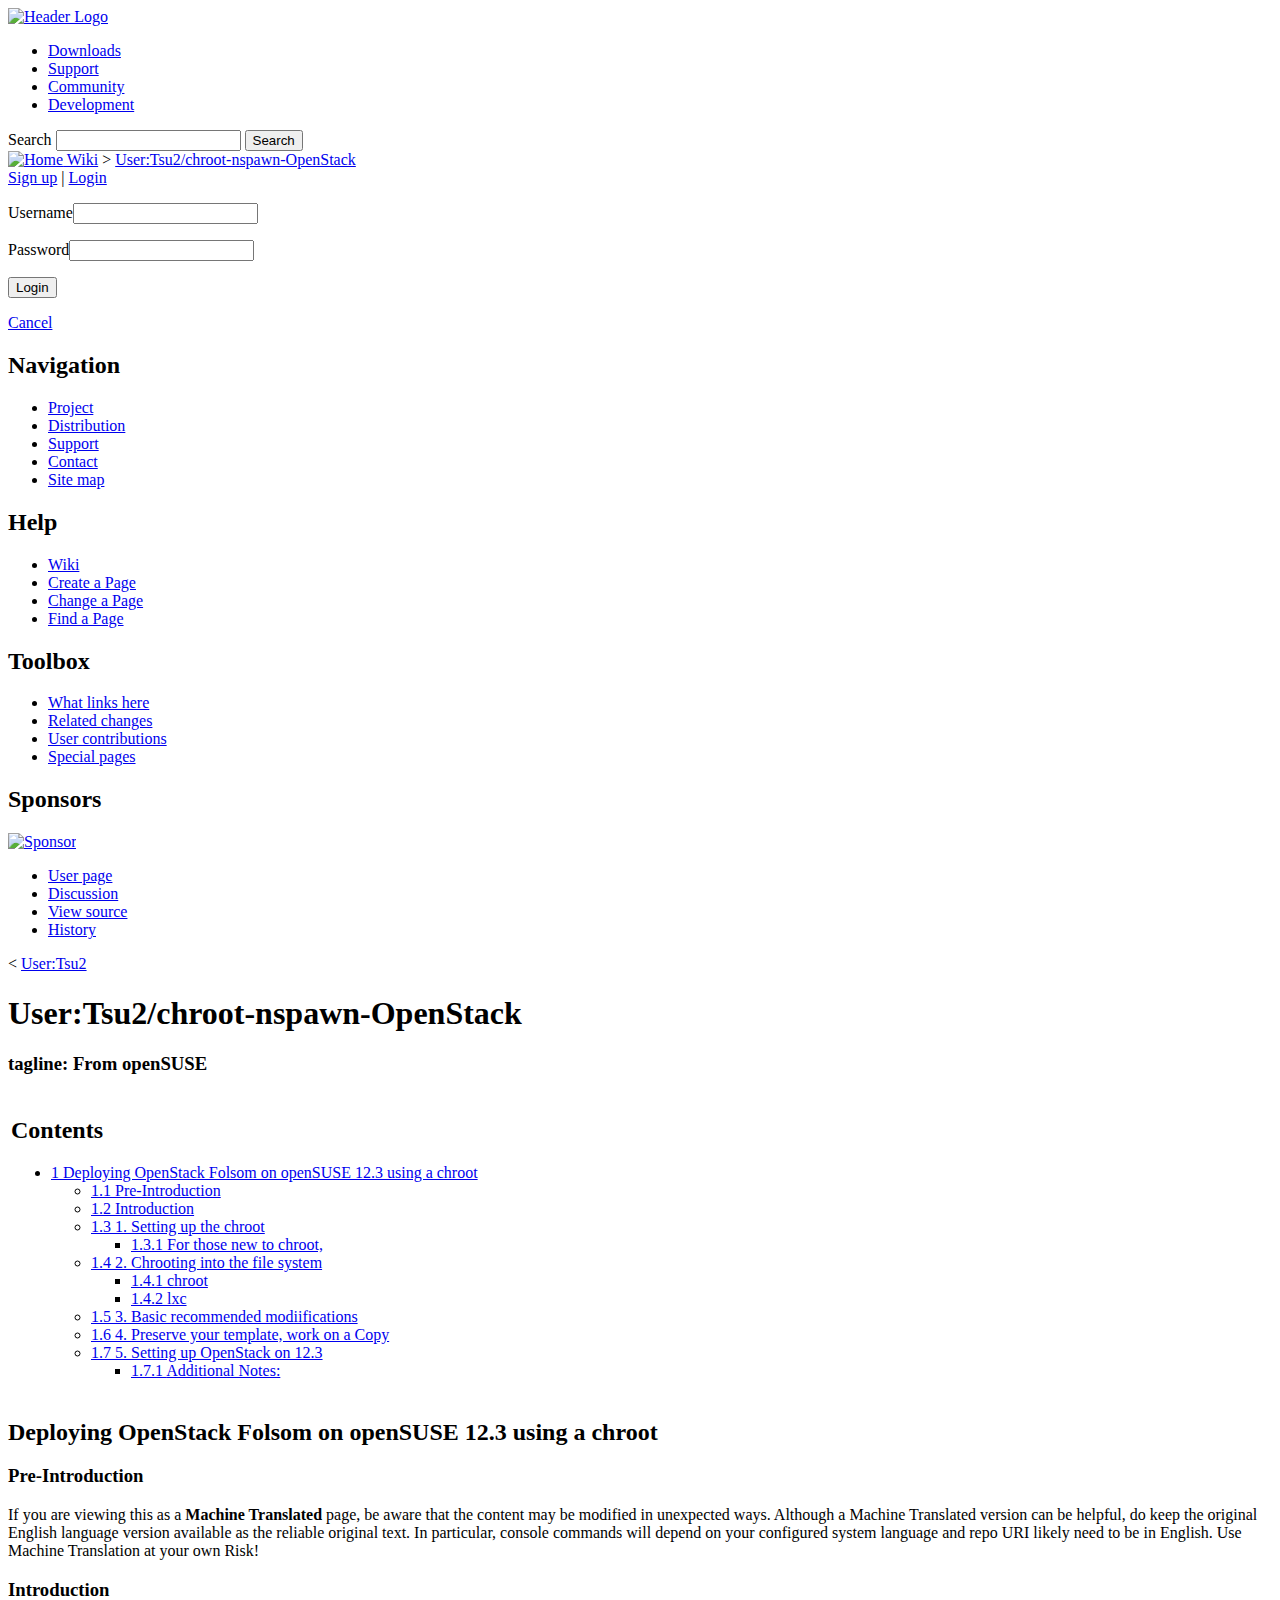
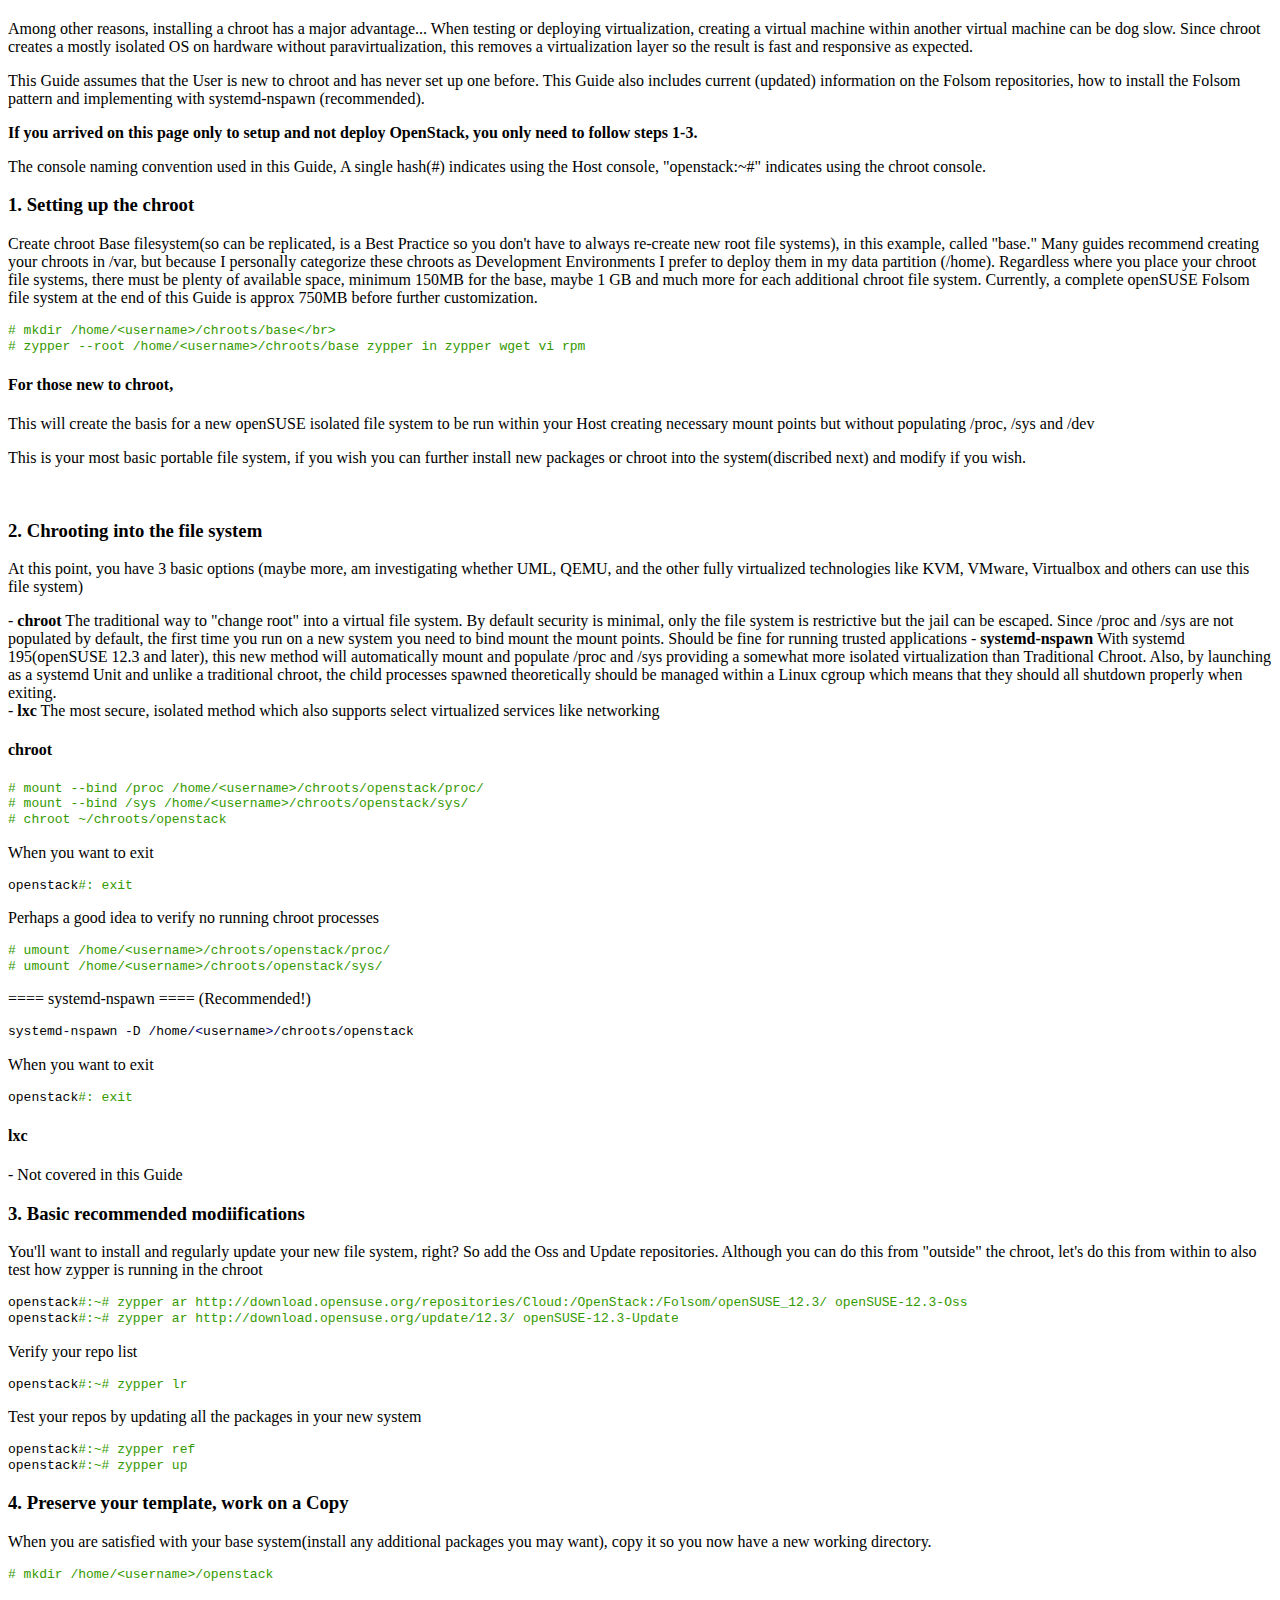
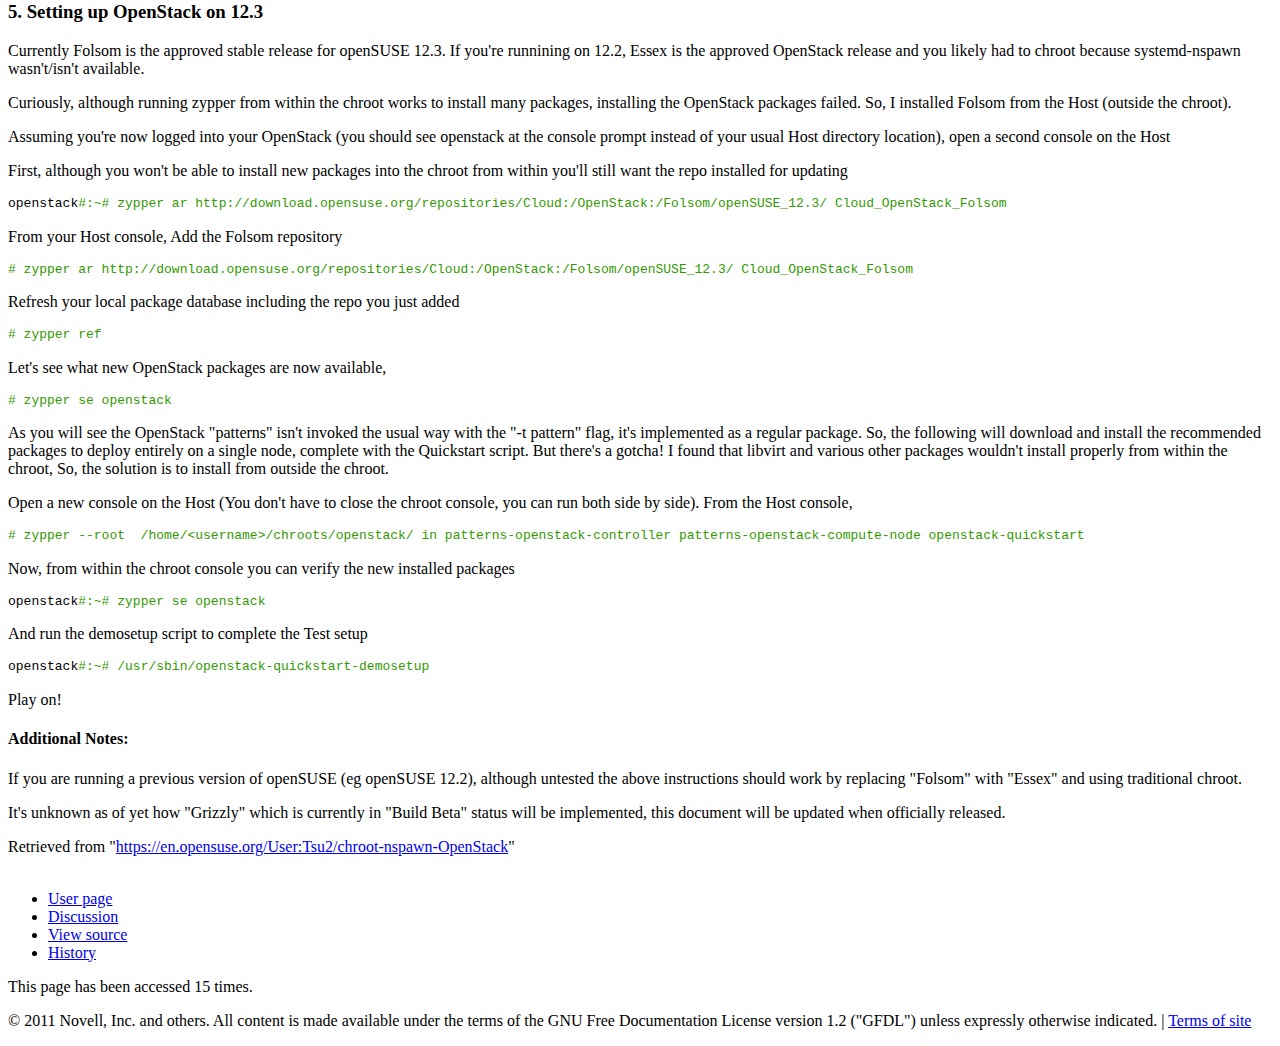
==== commit befa6862: "corrected typos for exit chroots" ====
--- a/en.opensuse.org/chroot-nspawn-OpenStack.html
+++ b/en.opensuse.org/chroot-nspawn-OpenStack.html
@@ -3,6 +3,7 @@
     <head>
         <meta http-equiv="Content-Type" content="text/html; charset=utf-8" />
         <meta name="generator" content="MediaWiki 1.17.0" />
+        <meta name="google-translate-customization" content="ff060e8e1031118-4d58824d5f4d4df5-g02cf4f6d365b324e-31"></meta>
 <link rel="shortcut icon" href="https://www.opensuse.org/favicon.ico" />
 <link rel="search" type="application/opensearchdescription+xml" href="https://en.opensuse.org/opensearch_desc.php" title="openSUSE (en)" />
 <link rel="EditURI" type="application/rsd+xml" href="https://en.opensuse.org/api.php?action=rsd" />
@@ -16,7 +17,8 @@
         <meta http-equiv="imagetoolbar" content="no" />
         <![endif]-->
         <script>if ( window.mediaWiki ) {
-	mediaWiki.config.set({"wgCanonicalNamespace": "User", "wgCanonicalSpecialPageName": false, "wgNamespaceNumber": 2, "wgPageName": "User:Tsu2/chroot-nspawn-OpenStack", "wgTitle": "Tsu2/chroot-nspawn-OpenStack", "wgAction": "view", "wgArticleId": 9625, "wgIsArticle": true, "wgUserName": null, "wgUserGroups": ["*"], "wgCurRevisionId": 59937, "wgCategories": [], "wgBreakFrames": false, "wgRestrictionEdit": [], "wgRestrictionMove": [], "wgWikiEditorEnabledModules": {"toolbar": true, "dialogs": true, "templateEditor": false, "templates": false, "addMediaWizard": false, "preview": true, "previewDialog": false, "publish": false, "toc": false}, "wgFlaggedRevsParams": {"tags": {"accuracy": {"levels": 3, "quality": 2, "pristine": 4}, "depth": {"levels": 3, "quality": 1, "pristine": 4}, "style": {"levels": 3, "quality": 1, "pristine": 4}}}, "wgStableRevisionId": null, "wgRevContents": {"error": "Unable to get content.", "waiting": "Waiting for content"}, "sfgRemoveText": "Remove", "sfgAutocompleteOnAllChars": false, "sfgAutocompleteValues": {}, "sfgShowOnSelect": {}, "sfgFormErrorsHeader": "There were errors with your form input; see below", "sfgBlankErrorStr": "cannot be blank", "sfgBadURLErrorStr": "must have the correct URL format, starting with \"http\"", "sfgBadEmailErrorStr": "must have a valid email address format", "sfgBadNumberErrorStr": "must be a valid number", "sfgBadDateErrorStr": "must be a valid date", "sfgAnonEditWarning": "Warning: You are not logged in. Your IP address will be recorded in this page\'s edit history.", "egMapsDebugJS": false});
+	mediaWiki.config.set({"wgCanonicalNamespace": "User", "wgCanonicalSpecialPageName": false, "wgNamespaceNumber": 2, "wgPageName": "User:Tsu2/chroot-nspawn-OpenStack", "wgTitle": "Tsu2/chroot-nspawn-OpenStack", "wgAction": "view", "wgArticleId": 9625, "wgIsArticle": true, "wgUserName": null, "wgUserGroups": ["*"], "wgCurRevisionId": 59937, "wgCategories": [], "wgBreakFrames": false, "wgRestrictionEdit": [], "wgRestrictionMove": [], "wgWikiEditorEnabledModules": {"toolbar": true, "dialogs": true, "templateEditor": false, "templates": false, "addMediaWizard": false, "preview": true, "previewDialog": false, "publish": false, "toc": false}, "wgFlaggedRevsParams": {"tags": {"accuracy": {"levels": 3, "quality": 2, "pristine": 4}, "depth": {"levels": 3, "quality": 1, "pristine": 4}, "style": {"levels": 3, "quality": 1, "pristine": 4}}}, "wgStableRevisionId": null, "wgRevContents": {"error": "Unable to get content.", "waiting": "Waiting for content"}, "sfgRemoveText": "Remove", "sfgAutocompleteOnAllChars": false, "
+sfgAutocompleteValues": {}, "sfgShowOnSelect": {}, "sfgFormErrorsHeader": "There were errors with your form input; see below", "sfgBlankErrorStr": "cannot be blank", "sfgBadURLErrorStr": "must have the correct URL format, starting with \"http\"", "sfgBadEmailErrorStr": "must have a valid email address format", "sfgBadNumberErrorStr": "must be a valid number", "sfgBadDateErrorStr": "must be a valid date", "sfgAnonEditWarning": "Warning: You are not logged in. Your IP address will be recorded in this page\'s edit history.", "egMapsDebugJS": false});
 }
 </script>        <script type="text/javascript" src="../skins/common/wikibits.js@301"><!-- wikibits js --></script>
         <script type="text/javascript" src="https://static.opensuse.org/stage/themes/bento/js/jquery.js"></script>
@@ -136,7 +138,12 @@
   </div>
   <!-- End: Header -->
         <!-- End: Header -->
-
+        <div id="google_translate_element"></div><script type="text/javascript">
+function googleTranslateElementInit() {
+  new google.translate.TranslateElement({pageLanguage: 'en'}, 'google_translate_element');
+}
+</script><script type="text/javascript" src="//translate.google.com/translate_a/element.js?cb=googleTranslateElementInit"></script>
+        <div id="content" class="container_16 content-wrapper">
         <div id="subheader" class="container_16">
             <div id="breadcrump" class="grid_12 alpha">
                 <a href="https://en.opensuse.org/" title="Home"><img src="../skins/bento/home_grey.png" width="16" height="16" alt="Home" /> Wiki</a> &gt; <a href="chroot-nspawn-OpenStack.html" title="">User:Tsu2/chroot-nspawn-OpenStack</a>
@@ -163,7 +170,7 @@
         </div>
 
         <!-- Start: Main Content Area -->
-        <div id="content" class="container_16 content-wrapper">
+
 
             <div class="column grid_3 alpha">
 
@@ -299,7 +306,7 @@
 <span class="co2"># chroot ~/chroots/openstack</span></pre></div></div>
 <p>When you want to exit
 </p>
-<div dir="ltr" class="mw-geshi" style="text-align: left;"><div class="cpp source-cpp"><pre class="de1">openstack<span class="co2">#:~# exit</span></pre></div></div>
+<div dir="ltr" class="mw-geshi" style="text-align: left;"><div class="cpp source-cpp"><pre class="de1">openstack<span class="co2">#: exit</span></pre></div></div>
 <p>Perhaps a good idea to verify no running chroot processes
 </p>
 <div dir="ltr" class="mw-geshi" style="text-align: left;"><div class="cpp source-cpp"><pre class="de1"><span class="co2"># umount /home/&lt;username&gt;/chroots/openstack/proc/</span>
@@ -309,7 +316,7 @@
 <div dir="ltr" class="mw-geshi" style="text-align: left;"><div class="cpp source-cpp"><pre class="de1">systemd<span class="sy2">-</span>nspawn <span class="sy2">-</span>D <span class="sy2">/</span>home<span class="sy2">/</span><span class="sy1">&lt;</span>username<span class="sy1">&gt;</span><span class="sy2">/</span>chroots<span class="sy2">/</span>openstack</pre></div></div>
 <p>When you want to exit
 </p>
-<div dir="ltr" class="mw-geshi" style="text-align: left;"><div class="cpp source-cpp"><pre class="de1">openstack<span class="co2">#:~# exit</span></pre></div></div>
+<div dir="ltr" class="mw-geshi" style="text-align: left;"><div class="cpp source-cpp"><pre class="de1">openstack<span class="co2">#: exit</span></pre></div></div>
 <h4> <span class="mw-headline" id="lxc"> lxc </span></h4>
 <p>- Not covered in this Guide
 </p>
@@ -409,7 +416,8 @@
         
 <script src="../load.php@debug=false&amp;lang=en&amp;modules=startup&amp;only=scripts&amp;skin=bentofluid&amp;%252A"></script>
 <script>if ( window.mediaWiki ) {
-	mediaWiki.config.set({"wgCanonicalNamespace": "User", "wgCanonicalSpecialPageName": false, "wgNamespaceNumber": 2, "wgPageName": "User:Tsu2/chroot-nspawn-OpenStack", "wgTitle": "Tsu2/chroot-nspawn-OpenStack", "wgAction": "view", "wgArticleId": 9625, "wgIsArticle": true, "wgUserName": null, "wgUserGroups": ["*"], "wgCurRevisionId": 59937, "wgCategories": [], "wgBreakFrames": false, "wgRestrictionEdit": [], "wgRestrictionMove": [], "wgWikiEditorEnabledModules": {"toolbar": true, "dialogs": true, "templateEditor": false, "templates": false, "addMediaWizard": false, "preview": true, "previewDialog": false, "publish": false, "toc": false}, "wgFlaggedRevsParams": {"tags": {"accuracy": {"levels": 3, "quality": 2, "pristine": 4}, "depth": {"levels": 3, "quality": 1, "pristine": 4}, "style": {"levels": 3, "quality": 1, "pristine": 4}}}, "wgStableRevisionId": null, "wgRevContents": {"error": "Unable to get content.", "waiting": "Waiting for content"}, "sfgRemoveText": "Remove", "sfgAutocompleteOnAllChars": false, "sfgAutocompleteValues": {}, "sfgShowOnSelect": {}, "sfgFormErrorsHeader": "There were errors with your form input; see below", "sfgBlankErrorStr": "cannot be blank", "sfgBadURLErrorStr": "must have the correct URL format, starting with \"http\"", "sfgBadEmailErrorStr": "must have a valid email address format", "sfgBadNumberErrorStr": "must be a valid number", "sfgBadDateErrorStr": "must be a valid date", "sfgAnonEditWarning": "Warning: You are not logged in. Your IP address will be recorded in this page\'s edit history.", "egMapsDebugJS": false});
+	mediaWiki.config.set({"wgCanonicalNamespace": "User", "wgCanonicalSpecialPageName": false, "wgNamespaceNumber": 2, "wgPageName": "User:Tsu2/chroot-nspawn-OpenStack", "wgTitle": "Tsu2/chroot-nspawn-OpenStack", "wgAction": "view", "wgArticleId": 9625, "wgIsArticle": true, "wgUserName": null, "wgUserGroups": ["*"], "wgCurRevisionId": 59937, "wgCategories": [], "wgBreakFrames": false, "wgRestrictionEdit": [], "wgRestrictionMove": [], "wgWikiEditorEnabledModules": {"toolbar": true, "dialogs": true, "templateEditor": false, "templates": false, "addMediaWizard": false, "preview": true, "previewDialog": false, "publish": false, "toc": false}, "wgFlaggedRevsParams": {"tags": {"accuracy": {"levels": 3, "quality": 2, "pristine": 4}, "depth": {"levels": 3, "quality": 1, "pristine": 4}, "style": {"levels": 3, "quality": 1, "pristine": 4}}}, "wgStableRevisionId": null, "wgRevContents": {"error": "Unable to get content.", "waiting": "Waiting for content"}, "sfgRemoveText": "Remove", "sfgAutocompleteOnAllChars": false, "
+sfgAutocompleteValues": {}, "sfgShowOnSelect": {}, "sfgFormErrorsHeader": "There were errors with your form input; see below", "sfgBlankErrorStr": "cannot be blank", "sfgBadURLErrorStr": "must have the correct URL format, starting with \"http\"", "sfgBadEmailErrorStr": "must have a valid email address format", "sfgBadNumberErrorStr": "must be a valid number", "sfgBadDateErrorStr": "must be a valid date", "sfgAnonEditWarning": "Warning: You are not logged in. Your IP address will be recorded in this page\'s edit history.", "egMapsDebugJS": false});
 }
 </script>
 <script>if ( window.mediaWiki ) {
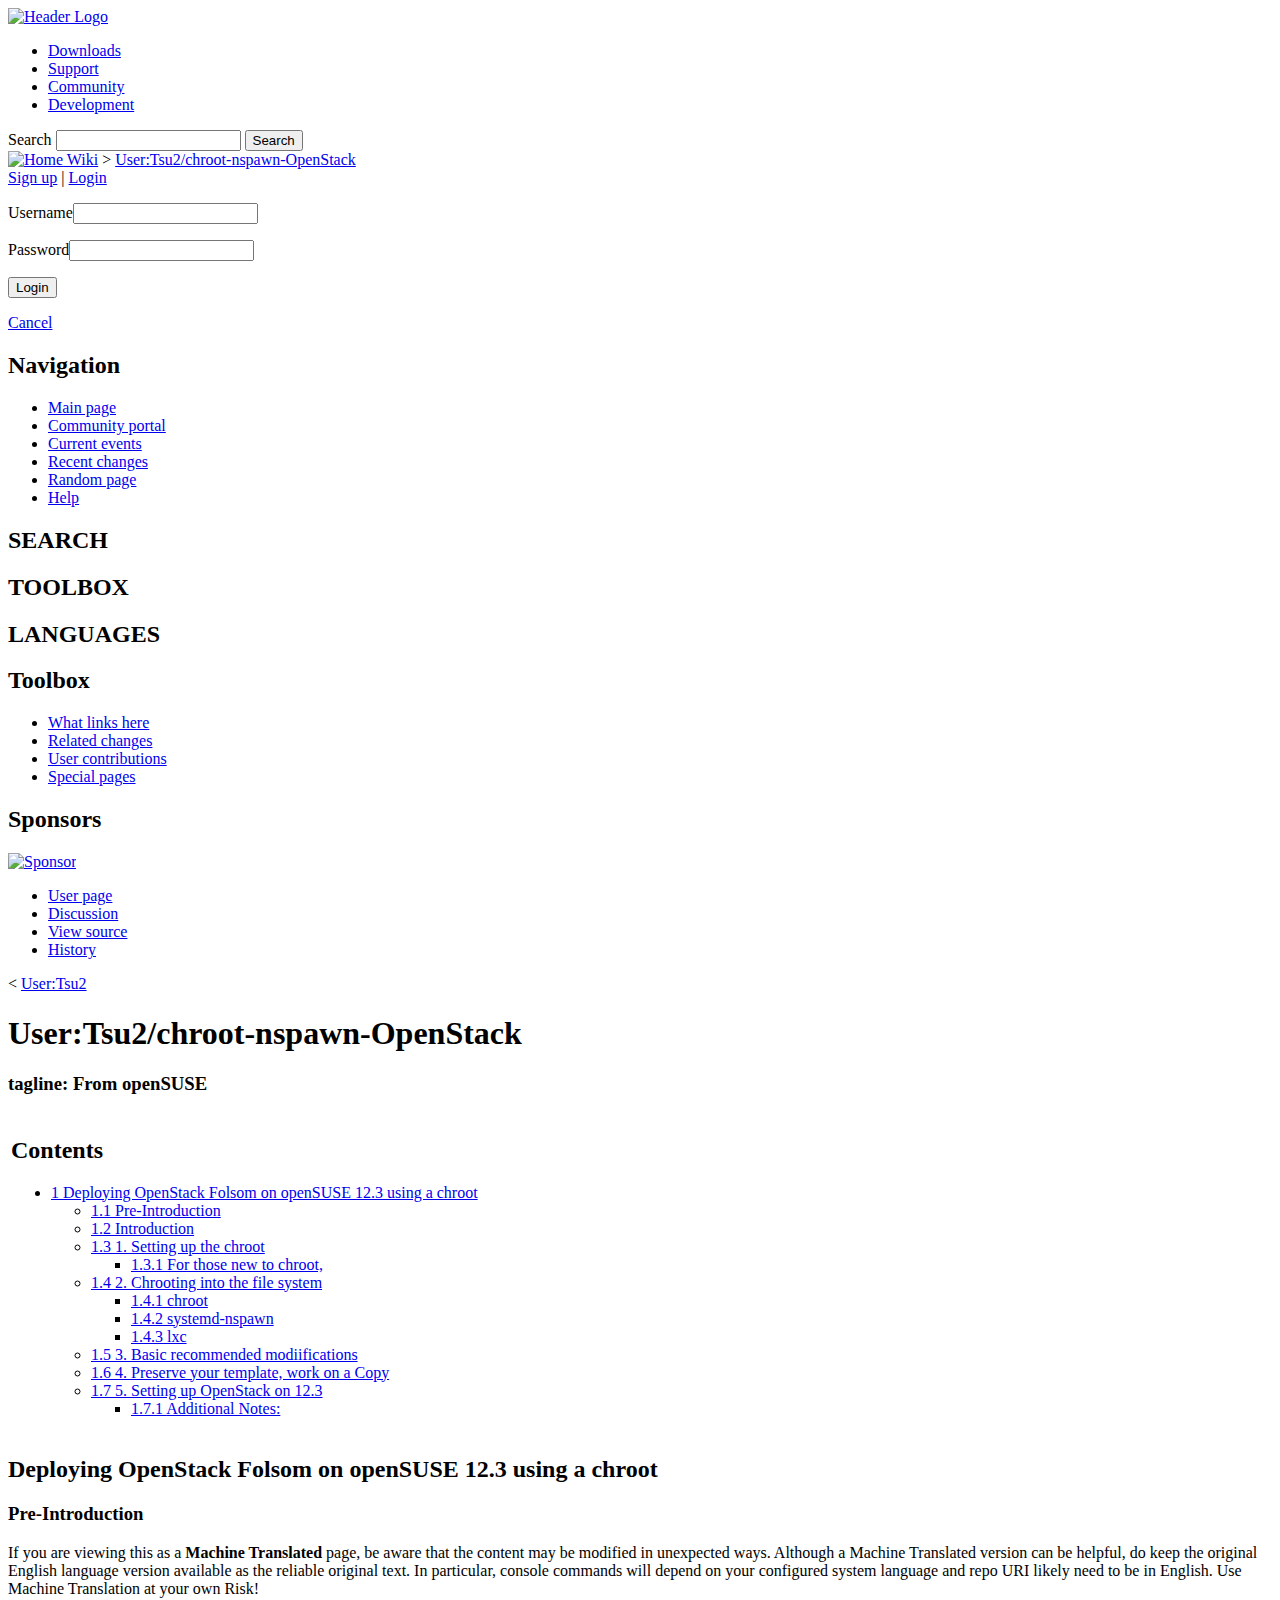
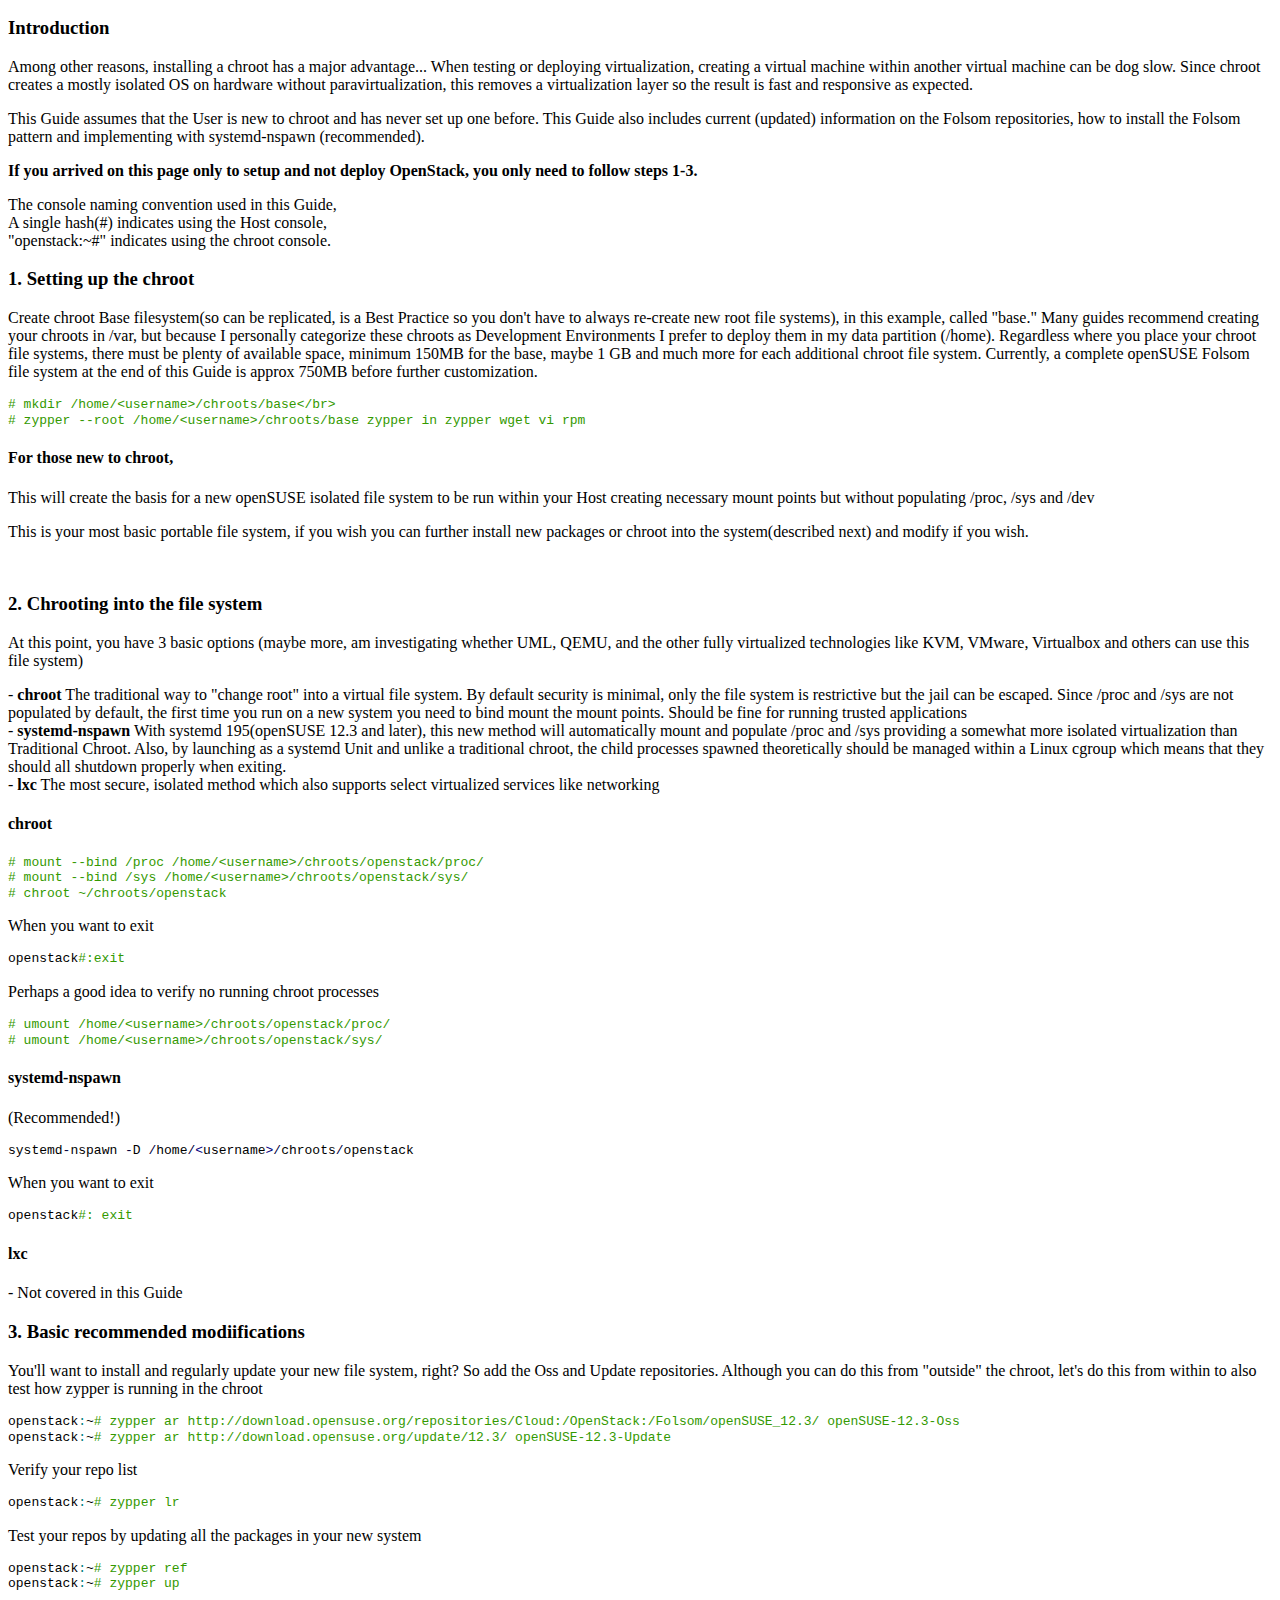
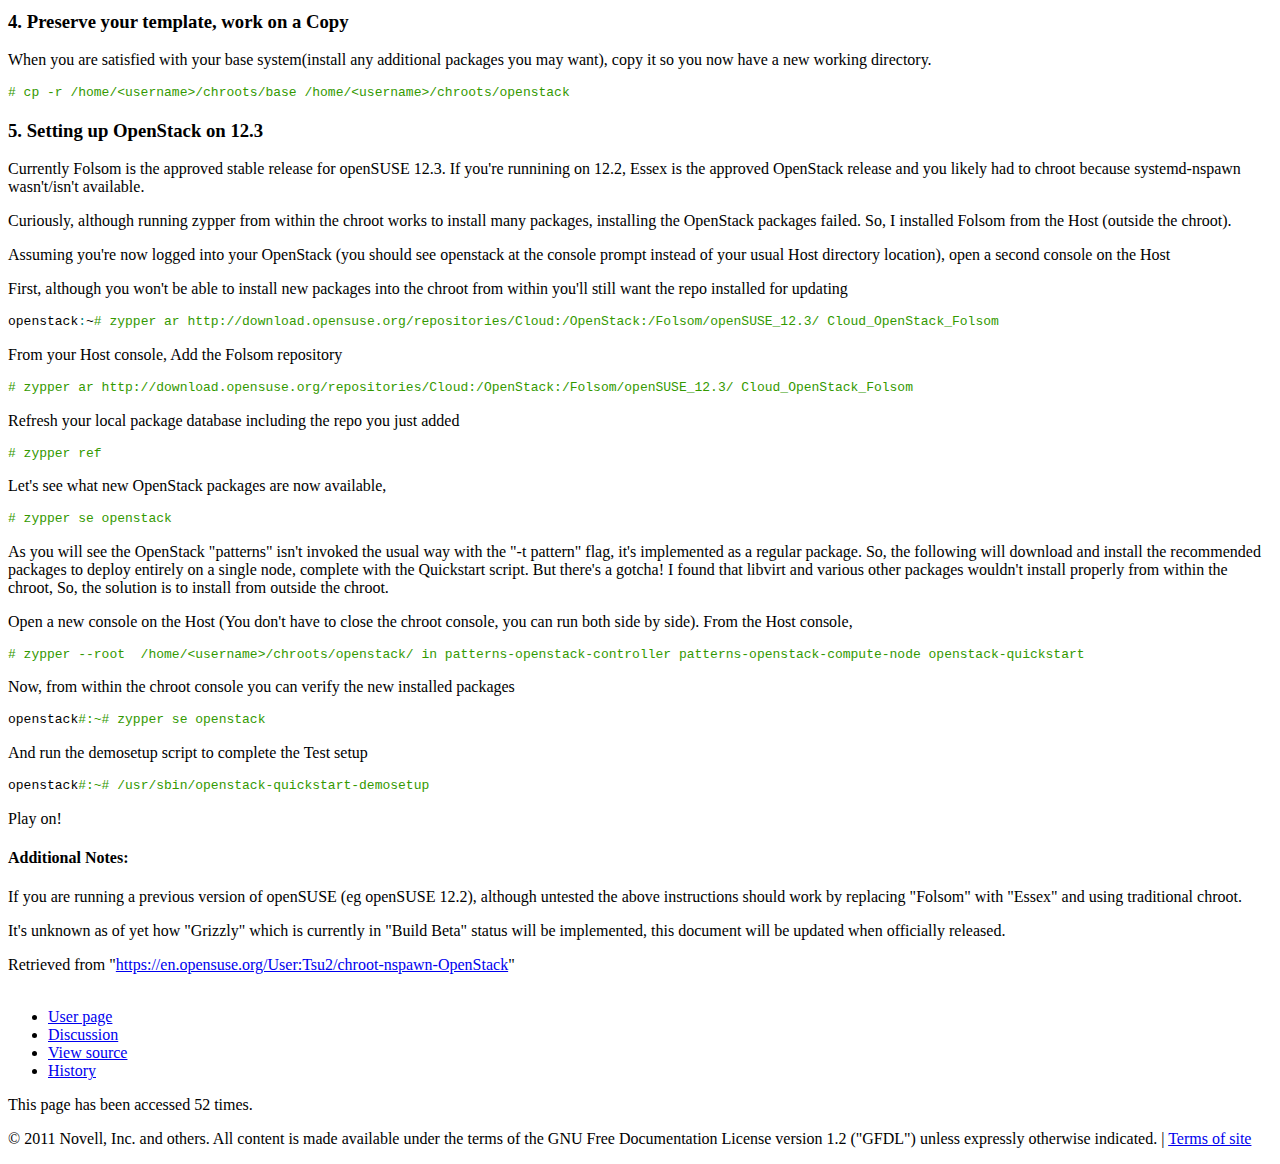
==== commit 2cb11617: "various typos and path corrections" ====
--- a/en.opensuse.org/chroot-nspawn-OpenStack.html
+++ b/en.opensuse.org/chroot-nspawn-OpenStack.html
@@ -17,7 +17,7 @@
         <meta http-equiv="imagetoolbar" content="no" />
         <![endif]-->
         <script>if ( window.mediaWiki ) {
-	mediaWiki.config.set({"wgCanonicalNamespace": "User", "wgCanonicalSpecialPageName": false, "wgNamespaceNumber": 2, "wgPageName": "User:Tsu2/chroot-nspawn-OpenStack", "wgTitle": "Tsu2/chroot-nspawn-OpenStack", "wgAction": "view", "wgArticleId": 9625, "wgIsArticle": true, "wgUserName": null, "wgUserGroups": ["*"], "wgCurRevisionId": 59937, "wgCategories": [], "wgBreakFrames": false, "wgRestrictionEdit": [], "wgRestrictionMove": [], "wgWikiEditorEnabledModules": {"toolbar": true, "dialogs": true, "templateEditor": false, "templates": false, "addMediaWizard": false, "preview": true, "previewDialog": false, "publish": false, "toc": false}, "wgFlaggedRevsParams": {"tags": {"accuracy": {"levels": 3, "quality": 2, "pristine": 4}, "depth": {"levels": 3, "quality": 1, "pristine": 4}, "style": {"levels": 3, "quality": 1, "pristine": 4}}}, "wgStableRevisionId": null, "wgRevContents": {"error": "Unable to get content.", "waiting": "Waiting for content"}, "sfgRemoveText": "Remove", "sfgAutocompleteOnAllChars": false, "
+	mediaWiki.config.set({"wgCanonicalNamespace": "User", "wgCanonicalSpecialPageName": false, "wgNamespaceNumber": 2, "wgPageName": "User:Tsu2/chroot-nspawn-OpenStack", "wgTitle": "Tsu2/chroot-nspawn-OpenStack", "wgAction": "view", "wgArticleId": 9625, "wgIsArticle": true, "wgUserName": null, "wgUserGroups": ["*"], "wgCurRevisionId": 59961, "wgCategories": [], "wgBreakFrames": false, "wgRestrictionEdit": [], "wgRestrictionMove": [], "wgWikiEditorEnabledModules": {"toolbar": true, "dialogs": true, "templateEditor": false, "templates": false, "addMediaWizard": false, "preview": true, "previewDialog": false, "publish": false, "toc": false}, "wgFlaggedRevsParams": {"tags": {"accuracy": {"levels": 3, "quality": 2, "pristine": 4}, "depth": {"levels": 3, "quality": 1, "pristine": 4}, "style": {"levels": 3, "quality": 1, "pristine": 4}}}, "wgStableRevisionId": null, "wgRevContents": {"error": "Unable to get content.", "waiting": "Waiting for content"}, "sfgRemoveText": "Remove", "sfgAutocompleteOnAllChars": false, "
 sfgAutocompleteValues": {}, "sfgShowOnSelect": {}, "sfgFormErrorsHeader": "There were errors with your form input; see below", "sfgBlankErrorStr": "cannot be blank", "sfgBadURLErrorStr": "must have the correct URL format, starting with \"http\"", "sfgBadEmailErrorStr": "must have a valid email address format", "sfgBadNumberErrorStr": "must be a valid number", "sfgBadDateErrorStr": "must be a valid date", "sfgAnonEditWarning": "Warning: You are not logged in. Your IP address will be recorded in this page\'s edit history.", "egMapsDebugJS": false});
 }
 </script>        <script type="text/javascript" src="../skins/common/wikibits.js@301"><!-- wikibits js --></script>
@@ -143,7 +143,6 @@
   new google.translate.TranslateElement({pageLanguage: 'en'}, 'google_translate_element');
 }
 </script><script type="text/javascript" src="//translate.google.com/translate_a/element.js?cb=googleTranslateElementInit"></script>
-        <div id="content" class="container_16 content-wrapper">
         <div id="subheader" class="container_16">
             <div id="breadcrump" class="grid_12 alpha">
                 <a href="https://en.opensuse.org/" title="Home"><img src="../skins/bento/home_grey.png" width="16" height="16" alt="Home" /> Wiki</a> &gt; <a href="chroot-nspawn-OpenStack.html" title="">User:Tsu2/chroot-nspawn-OpenStack</a>
@@ -170,7 +169,7 @@
         </div>
 
         <!-- Start: Main Content Area -->
-
+        <div id="content" class="container_16 content-wrapper">
 
             <div class="column grid_3 alpha">
 
@@ -179,21 +178,30 @@
                <h2 class="box-header">
                   Navigation               </h2>
                  <ul class="navigation">
-                                    <li><a href="https://en.opensuse.org/Portal:Project">Project</a></li>
-                                    <li><a href="https://en.opensuse.org/Portal:Distribution">Distribution</a></li>
-                                    <li><a href="https://en.opensuse.org/Portal:Support">Support</a></li>
-                                    <li><a href="https://en.opensuse.org/openSUSE:Communication_channels">Contact</a></li>
-                                    <li><a href="https://en.opensuse.org/openSUSE:Category_browse">Site map</a></li>
+                                    <li><a href="https://en.opensuse.org/Main_Page">Main page</a></li>
+                                    <li><a href="https://en.opensuse.org/openSUSE:Community_portal">Community portal</a></li>
+                                    <li><a href="https://en.opensuse.org/openSUSE:Current_events">Current events</a></li>
+                                    <li><a href="https://en.opensuse.org/Special:RecentChanges">Recent changes</a></li>
+                                    <li><a href="https://en.opensuse.org/Special:Random">Random page</a></li>
+                                    <li><a href="https://en.opensuse.org/Help:Contents">Help</a></li>
                                    </ul>          
                </div>
                               <div id="some_other_content" class="box box-shadow alpha clear-both navigation">
                <h2 class="box-header">
-                  Help               </h2>
+                  SEARCH               </h2>
                  <ul class="navigation">
-                                    <li><a href="https://en.opensuse.org/Portal:Wiki">Wiki</a></li>
-                                    <li><a href="https://en.opensuse.org/Help:Concept">Create a Page</a></li>
-                                    <li><a href="https://en.opensuse.org/Help:Editing">Change a Page</a></li>
-                                    <li><a href="https://en.opensuse.org/Help:Search">Find a Page</a></li>
+                                   </ul>          
+               </div>
+                              <div id="some_other_content" class="box box-shadow alpha clear-both navigation">
+               <h2 class="box-header">
+                  TOOLBOX               </h2>
+                 <ul class="navigation">
+                                   </ul>          
+               </div>
+                              <div id="some_other_content" class="box box-shadow alpha clear-both navigation">
+               <h2 class="box-header">
+                  LANGUAGES               </h2>
+                 <ul class="navigation">
                                    </ul>          
                </div>
                
@@ -211,7 +219,7 @@
 
                 <div id="some_other_content" class="box box-shadow alpha clear-both navigation">
                     <h2 class="box-header">Sponsors</h2>
-                                        <a class="sponsor-image" href="https://en.opensuse.org/Sponsors"><img src="https://static.opensuse.org/themes/bento/images/sponsors/sponsor_ip-exchange2.png" alt="Sponsor" style="max-width: 145px;"/></a>
+                                        <a class="sponsor-image" href="https://en.opensuse.org/Sponsors"><img src="https://static.opensuse.org/themes/bento/images/sponsors/sponsor_b1-systems.png" alt="Sponsor" style="max-width: 145px;"/></a>
                 </div>
 
 
@@ -255,14 +263,15 @@
 <li class="toclevel-2 tocsection-6"><a href="chroot-nspawn-OpenStack.html#2._Chrooting_into_the_file_system"><span class="tocnumber">1.4</span> <span class="toctext">2. Chrooting into the file system</span></a>
 <ul>
 <li class="toclevel-3 tocsection-7"><a href="chroot-nspawn-OpenStack.html#chroot"><span class="tocnumber">1.4.1</span> <span class="toctext">chroot</span></a></li>
-<li class="toclevel-3 tocsection-8"><a href="chroot-nspawn-OpenStack.html#lxc"><span class="tocnumber">1.4.2</span> <span class="toctext">lxc</span></a></li>
+<li class="toclevel-3 tocsection-8"><a href="chroot-nspawn-OpenStack.html#systemd-nspawn"><span class="tocnumber">1.4.2</span> <span class="toctext">systemd-nspawn</span></a></li>
+<li class="toclevel-3 tocsection-9"><a href="chroot-nspawn-OpenStack.html#lxc"><span class="tocnumber">1.4.3</span> <span class="toctext">lxc</span></a></li>
 </ul>
 </li>
-<li class="toclevel-2 tocsection-9"><a href="chroot-nspawn-OpenStack.html#3._Basic_recommended_modiifications"><span class="tocnumber">1.5</span> <span class="toctext">3. Basic recommended modiifications</span></a></li>
-<li class="toclevel-2 tocsection-10"><a href="chroot-nspawn-OpenStack.html#4._Preserve_your_template.2C_work_on_a_Copy"><span class="tocnumber">1.6</span> <span class="toctext">4. Preserve your template, work on a Copy</span></a></li>
-<li class="toclevel-2 tocsection-11"><a href="chroot-nspawn-OpenStack.html#5._Setting_up_OpenStack_on_12.3"><span class="tocnumber">1.7</span> <span class="toctext">5. Setting up OpenStack on 12.3</span></a>
+<li class="toclevel-2 tocsection-10"><a href="chroot-nspawn-OpenStack.html#3._Basic_recommended_modiifications"><span class="tocnumber">1.5</span> <span class="toctext">3. Basic recommended modiifications</span></a></li>
+<li class="toclevel-2 tocsection-11"><a href="chroot-nspawn-OpenStack.html#4._Preserve_your_template.2C_work_on_a_Copy"><span class="tocnumber">1.6</span> <span class="toctext">4. Preserve your template, work on a Copy</span></a></li>
+<li class="toclevel-2 tocsection-12"><a href="chroot-nspawn-OpenStack.html#5._Setting_up_OpenStack_on_12.3"><span class="tocnumber">1.7</span> <span class="toctext">5. Setting up OpenStack on 12.3</span></a>
 <ul>
-<li class="toclevel-3 tocsection-12"><a href="chroot-nspawn-OpenStack.html#Additional_Notes:"><span class="tocnumber">1.7.1</span> <span class="toctext">Additional Notes:</span></a></li>
+<li class="toclevel-3 tocsection-13"><a href="chroot-nspawn-OpenStack.html#Additional_Notes:"><span class="tocnumber">1.7.1</span> <span class="toctext">Additional Notes:</span></a></li>
 </ul>
 </li>
 </ul>
@@ -280,8 +289,8 @@
 </p><p>This Guide assumes that the User is new to chroot and has never set up one before.
 This Guide also includes current (updated) information on the Folsom repositories, how to install the Folsom pattern and implementing with systemd-nspawn (recommended).
 </p><p><b>If you arrived on this page only to setup and not deploy OpenStack, you only need to follow steps 1-3.</b>
-</p><p>The console naming convention used in this Guide, 
-A single hash(#) indicates using the Host console, 
+</p><p>The console naming convention used in this Guide, <br /> 
+A single hash(#) indicates using the Host console,  <br />
 "openstack:~#" indicates using the chroot console.
 </p>
 <h3> <span class="mw-headline" id="1._Setting_up_the_chroot"> 1. Setting up the chroot </span></h3>
@@ -291,12 +300,12 @@
 <span class="co2"># zypper --root /home/&lt;username&gt;/chroots/base zypper in zypper wget vi rpm</span></pre></div></div>
 <h4> <span class="mw-headline" id="For_those_new_to_chroot.2C"> For those new to chroot, </span></h4>
 <p>This will create the basis for a new openSUSE isolated file system to be run within your Host creating necessary mount points but without populating /proc, /sys and /dev
-</p><p>This is your most basic portable file system, if you wish you can further install new packages or chroot into the system(discribed next) and modify if you wish.
+</p><p>This is your most basic portable file system, if you wish you can further install new packages or chroot into the system(described next) and modify if you wish.
 </p><p><br />
 </p>
 <h3> <span class="mw-headline" id="2._Chrooting_into_the_file_system"> 2. Chrooting into the file system </span></h3>
 <p>At this point, you have 3 basic options (maybe more, am investigating whether UML, QEMU, and the other fully virtualized technologies like KVM, VMware, Virtualbox and others can use this file system)
-</p><p>- <b>chroot</b> The traditional way to "change root" into a virtual file system. By default security is minimal, only the file system is restrictive but the jail can be escaped. Since /proc and /sys are not populated by default, the first time you run on a new system you need to bind mount the mount points. Should be fine for running trusted applications
+</p><p>- <b>chroot</b> The traditional way to "change root" into a virtual file system. By default security is minimal, only the file system is restrictive but the jail can be escaped. Since /proc and /sys are not populated by default, the first time you run on a new system you need to bind mount the mount points. Should be fine for running trusted applications <br />
 - <b>systemd-nspawn</b> With systemd 195(openSUSE 12.3 and later), this new method will automatically mount and populate /proc and /sys providing a somewhat more isolated virtualization than Traditional Chroot. Also, by launching as a systemd Unit and unlike a traditional chroot, the child processes spawned theoretically should be managed within a Linux cgroup which means that they should all shutdown properly when exiting. <br />
 - <b>lxc</b> The most secure, isolated method which also supports select virtualized services like networking
 </p>
@@ -306,12 +315,13 @@
 <span class="co2"># chroot ~/chroots/openstack</span></pre></div></div>
 <p>When you want to exit
 </p>
-<div dir="ltr" class="mw-geshi" style="text-align: left;"><div class="cpp source-cpp"><pre class="de1">openstack<span class="co2">#: exit</span></pre></div></div>
+<div dir="ltr" class="mw-geshi" style="text-align: left;"><div class="cpp source-cpp"><pre class="de1">openstack<span class="co2">#:exit</span></pre></div></div>
 <p>Perhaps a good idea to verify no running chroot processes
 </p>
 <div dir="ltr" class="mw-geshi" style="text-align: left;"><div class="cpp source-cpp"><pre class="de1"><span class="co2"># umount /home/&lt;username&gt;/chroots/openstack/proc/</span>
 <span class="co2"># umount /home/&lt;username&gt;/chroots/openstack/sys/</span></pre></div></div>
-<p>==== systemd-nspawn ==== (Recommended!)
+<h4> <span class="mw-headline" id="systemd-nspawn"> systemd-nspawn </span></h4>
+<p>(Recommended!)
 </p>
 <div dir="ltr" class="mw-geshi" style="text-align: left;"><div class="cpp source-cpp"><pre class="de1">systemd<span class="sy2">-</span>nspawn <span class="sy2">-</span>D <span class="sy2">/</span>home<span class="sy2">/</span><span class="sy1">&lt;</span>username<span class="sy1">&gt;</span><span class="sy2">/</span>chroots<span class="sy2">/</span>openstack</pre></div></div>
 <p>When you want to exit
@@ -323,26 +333,26 @@
 <h3> <span class="mw-headline" id="3._Basic_recommended_modiifications"> 3. Basic recommended modiifications </span></h3>
 <p>You'll want to install and regularly update your new file system, right? So add the Oss and Update repositories. Although you can do this from "outside" the chroot, let's do this from within to also test how zypper is running in the chroot
 </p>
-<div dir="ltr" class="mw-geshi" style="text-align: left;"><div class="cpp source-cpp"><pre class="de1">openstack<span class="co2">#:~# zypper ar http://download.opensuse.org/repositories/Cloud:/OpenStack:/Folsom/openSUSE_12.3/ openSUSE-12.3-Oss</span>
-openstack<span class="co2">#:~# zypper ar http://download.opensuse.org/update/12.3/ openSUSE-12.3-Update</span></pre></div></div>
+<div dir="ltr" class="mw-geshi" style="text-align: left;"><div class="cpp source-cpp"><pre class="de1">openstack<span class="sy4">:</span>~<span class="co2"># zypper ar http://download.opensuse.org/repositories/Cloud:/OpenStack:/Folsom/openSUSE_12.3/ openSUSE-12.3-Oss</span>
+openstack<span class="sy4">:</span>~<span class="co2"># zypper ar http://download.opensuse.org/update/12.3/ openSUSE-12.3-Update</span></pre></div></div>
 <p>Verify your repo list
 </p>
-<div dir="ltr" class="mw-geshi" style="text-align: left;"><div class="cpp source-cpp"><pre class="de1">openstack<span class="co2">#:~# zypper lr</span></pre></div></div>
+<div dir="ltr" class="mw-geshi" style="text-align: left;"><div class="cpp source-cpp"><pre class="de1">openstack<span class="sy4">:</span>~<span class="co2"># zypper lr</span></pre></div></div>
 <p>Test your repos by updating all the packages in your new system 
 </p>
-<div dir="ltr" class="mw-geshi" style="text-align: left;"><div class="cpp source-cpp"><pre class="de1">openstack<span class="co2">#:~# zypper ref</span>
-openstack<span class="co2">#:~# zypper up</span></pre></div></div>
+<div dir="ltr" class="mw-geshi" style="text-align: left;"><div class="cpp source-cpp"><pre class="de1">openstack<span class="sy4">:</span>~<span class="co2"># zypper ref</span>
+openstack<span class="sy4">:</span>~<span class="co2"># zypper up</span></pre></div></div>
 <h3> <span class="mw-headline" id="4._Preserve_your_template.2C_work_on_a_Copy"> 4. Preserve your template, work on a Copy</span></h3>
 <p>When you are satisfied with your base system(install any additional packages you may want), copy it so you now have a new working directory.
 </p>
-<div dir="ltr" class="mw-geshi" style="text-align: left;"><div class="cpp source-cpp"><pre class="de1"><span class="co2"># mkdir /home/&lt;username&gt;/openstack</span></pre></div></div>
+<div dir="ltr" class="mw-geshi" style="text-align: left;"><div class="cpp source-cpp"><pre class="de1"><span class="co2"># cp -r /home/&lt;username&gt;/chroots/base /home/&lt;username&gt;/chroots/openstack</span></pre></div></div>
 <h3> <span class="mw-headline" id="5._Setting_up_OpenStack_on_12.3"> 5. Setting up OpenStack on 12.3 </span></h3>
 <p>Currently Folsom is the approved stable release for openSUSE 12.3. If you're runnining on 12.2, Essex is the approved OpenStack release and you likely had to chroot because systemd-nspawn wasn't/isn't available.
 </p><p>Curiously, although running zypper from within the chroot works to install many packages, installing the OpenStack packages failed. So, I installed Folsom from the Host (outside the chroot).
 </p><p>Assuming you're now logged into your OpenStack (you should see openstack at the console prompt instead of your usual Host directory location), open a second console on the Host
 </p><p>First, although you won't be able to install new packages into the chroot from within you'll still want the repo installed for updating
 </p>
-<div dir="ltr" class="mw-geshi" style="text-align: left;"><div class="cpp source-cpp"><pre class="de1">openstack<span class="co2">#:~# zypper ar http://download.opensuse.org/repositories/Cloud:/OpenStack:/Folsom/openSUSE_12.3/ Cloud_OpenStack_Folsom</span></pre></div></div>
+<div dir="ltr" class="mw-geshi" style="text-align: left;"><div class="cpp source-cpp"><pre class="de1">openstack<span class="sy4">:</span>~<span class="co2"># zypper ar http://download.opensuse.org/repositories/Cloud:/OpenStack:/Folsom/openSUSE_12.3/ Cloud_OpenStack_Folsom</span></pre></div></div>
 <p>From your Host console,
 Add the Folsom repository
 </p>
@@ -372,13 +382,13 @@
 </p>
 <!-- 
 NewPP limit report
-Preprocessor node count: 200/1000000
+Preprocessor node count: 207/1000000
 Post-expand include size: 0/2097152 bytes
 Template argument size: 0/2097152 bytes
 Expensive parser function count: 0/100
 -->
 
-<!-- Saved in parser cache with key opensuse_en:pcache:idhash:9625-0!*!0!!en!*!edit=0 and timestamp 20130329055700 -->
+<!-- Saved in parser cache with key opensuse_en:pcache:idhash:9625-0!*!0!!en!*!edit=0 and timestamp 20130329194440 -->
 <div class="printfooter">
 Retrieved from "<a href="chroot-nspawn-OpenStack.html">https://en.opensuse.org/User:Tsu2/chroot-nspawn-OpenStack</a>"</div>
 
@@ -402,7 +412,7 @@
                 <!-- Start: included footer part -->
 <div id="footer" class="container_12">
     <div id="footer-legal" class="border-top grid_12">
-        <p>This page has been accessed 15 times.</p><p>
+        <p>This page has been accessed 52 times.</p><p>
             &copy; 2011 Novell, Inc. and others.  All content  is made available under the terms
             of the GNU Free Documentation License version 1.2 ("GFDL") unless expressly
             otherwise indicated. | <a href="https://en.opensuse.org/Terms_of_site">Terms of site</a>
@@ -416,7 +426,7 @@
         
 <script src="../load.php@debug=false&amp;lang=en&amp;modules=startup&amp;only=scripts&amp;skin=bentofluid&amp;%252A"></script>
 <script>if ( window.mediaWiki ) {
-	mediaWiki.config.set({"wgCanonicalNamespace": "User", "wgCanonicalSpecialPageName": false, "wgNamespaceNumber": 2, "wgPageName": "User:Tsu2/chroot-nspawn-OpenStack", "wgTitle": "Tsu2/chroot-nspawn-OpenStack", "wgAction": "view", "wgArticleId": 9625, "wgIsArticle": true, "wgUserName": null, "wgUserGroups": ["*"], "wgCurRevisionId": 59937, "wgCategories": [], "wgBreakFrames": false, "wgRestrictionEdit": [], "wgRestrictionMove": [], "wgWikiEditorEnabledModules": {"toolbar": true, "dialogs": true, "templateEditor": false, "templates": false, "addMediaWizard": false, "preview": true, "previewDialog": false, "publish": false, "toc": false}, "wgFlaggedRevsParams": {"tags": {"accuracy": {"levels": 3, "quality": 2, "pristine": 4}, "depth": {"levels": 3, "quality": 1, "pristine": 4}, "style": {"levels": 3, "quality": 1, "pristine": 4}}}, "wgStableRevisionId": null, "wgRevContents": {"error": "Unable to get content.", "waiting": "Waiting for content"}, "sfgRemoveText": "Remove", "sfgAutocompleteOnAllChars": false, "
+	mediaWiki.config.set({"wgCanonicalNamespace": "User", "wgCanonicalSpecialPageName": false, "wgNamespaceNumber": 2, "wgPageName": "User:Tsu2/chroot-nspawn-OpenStack", "wgTitle": "Tsu2/chroot-nspawn-OpenStack", "wgAction": "view", "wgArticleId": 9625, "wgIsArticle": true, "wgUserName": null, "wgUserGroups": ["*"], "wgCurRevisionId": 59961, "wgCategories": [], "wgBreakFrames": false, "wgRestrictionEdit": [], "wgRestrictionMove": [], "wgWikiEditorEnabledModules": {"toolbar": true, "dialogs": true, "templateEditor": false, "templates": false, "addMediaWizard": false, "preview": true, "previewDialog": false, "publish": false, "toc": false}, "wgFlaggedRevsParams": {"tags": {"accuracy": {"levels": 3, "quality": 2, "pristine": 4}, "depth": {"levels": 3, "quality": 1, "pristine": 4}, "style": {"levels": 3, "quality": 1, "pristine": 4}}}, "wgStableRevisionId": null, "wgRevContents": {"error": "Unable to get content.", "waiting": "Waiting for content"}, "sfgRemoveText": "Remove", "sfgAutocompleteOnAllChars": false, "
 sfgAutocompleteValues": {}, "sfgShowOnSelect": {}, "sfgFormErrorsHeader": "There were errors with your form input; see below", "sfgBlankErrorStr": "cannot be blank", "sfgBadURLErrorStr": "must have the correct URL format, starting with \"http\"", "sfgBadEmailErrorStr": "must have a valid email address format", "sfgBadNumberErrorStr": "must be a valid number", "sfgBadDateErrorStr": "must be a valid date", "sfgAnonEditWarning": "Warning: You are not logged in. Your IP address will be recorded in this page\'s edit history.", "egMapsDebugJS": false});
 }
 </script>
@@ -432,7 +442,7 @@
 	"watchlistdays":3,"watchlisthideanons":0,"watchlisthidebots":0,"watchlisthideliu":0,"watchlisthideminor":0,"watchlisthideown":0,"watchlisthidepatrolled":0,"watchmoves":0,"wllimit":250,"usebetatoolbar":1,"usebetatoolbar-cgd":1,"wikieditor-preview":1,"flaggedrevssimpleui":1,"flaggedrevsstable":false,"flaggedrevseditdiffs":true,"flaggedrevsviewdiffs":false,"variant":"en","language":"en","searchNs0":true,"searchNs1":false,"searchNs2":false,"searchNs3":false,"searchNs4":false,"searchNs5":false,"searchNs6":false,"searchNs7":false,"searchNs8":false,"searchNs9":false,"searchNs10":false,"searchNs11":false,"searchNs12":false,"searchNs13":false,"searchNs14":false,"searchNs15":false,"searchNs100":false,"searchNs101":false,"searchNs102":true,"searchNs103":false,"searchNs104":false,"searchNs105":false,"searchNs106":false,"searchNs107":false,"searchNs110":false,"searchNs111":false,"searchNs122":false,"searchNs123":false,"searchNs126":false,"searchNs127":false,"searchNs128":false,"searchNs129":false,
 	"searchNs420":false,"searchNs421":false});;mediaWiki.loader.state({"user.options":"ready"});
 }
-</script>        <!-- Served in 0.098 secs. -->
+</script>        <!-- Served in 0.097 secs. -->
     </body>
 </html>
         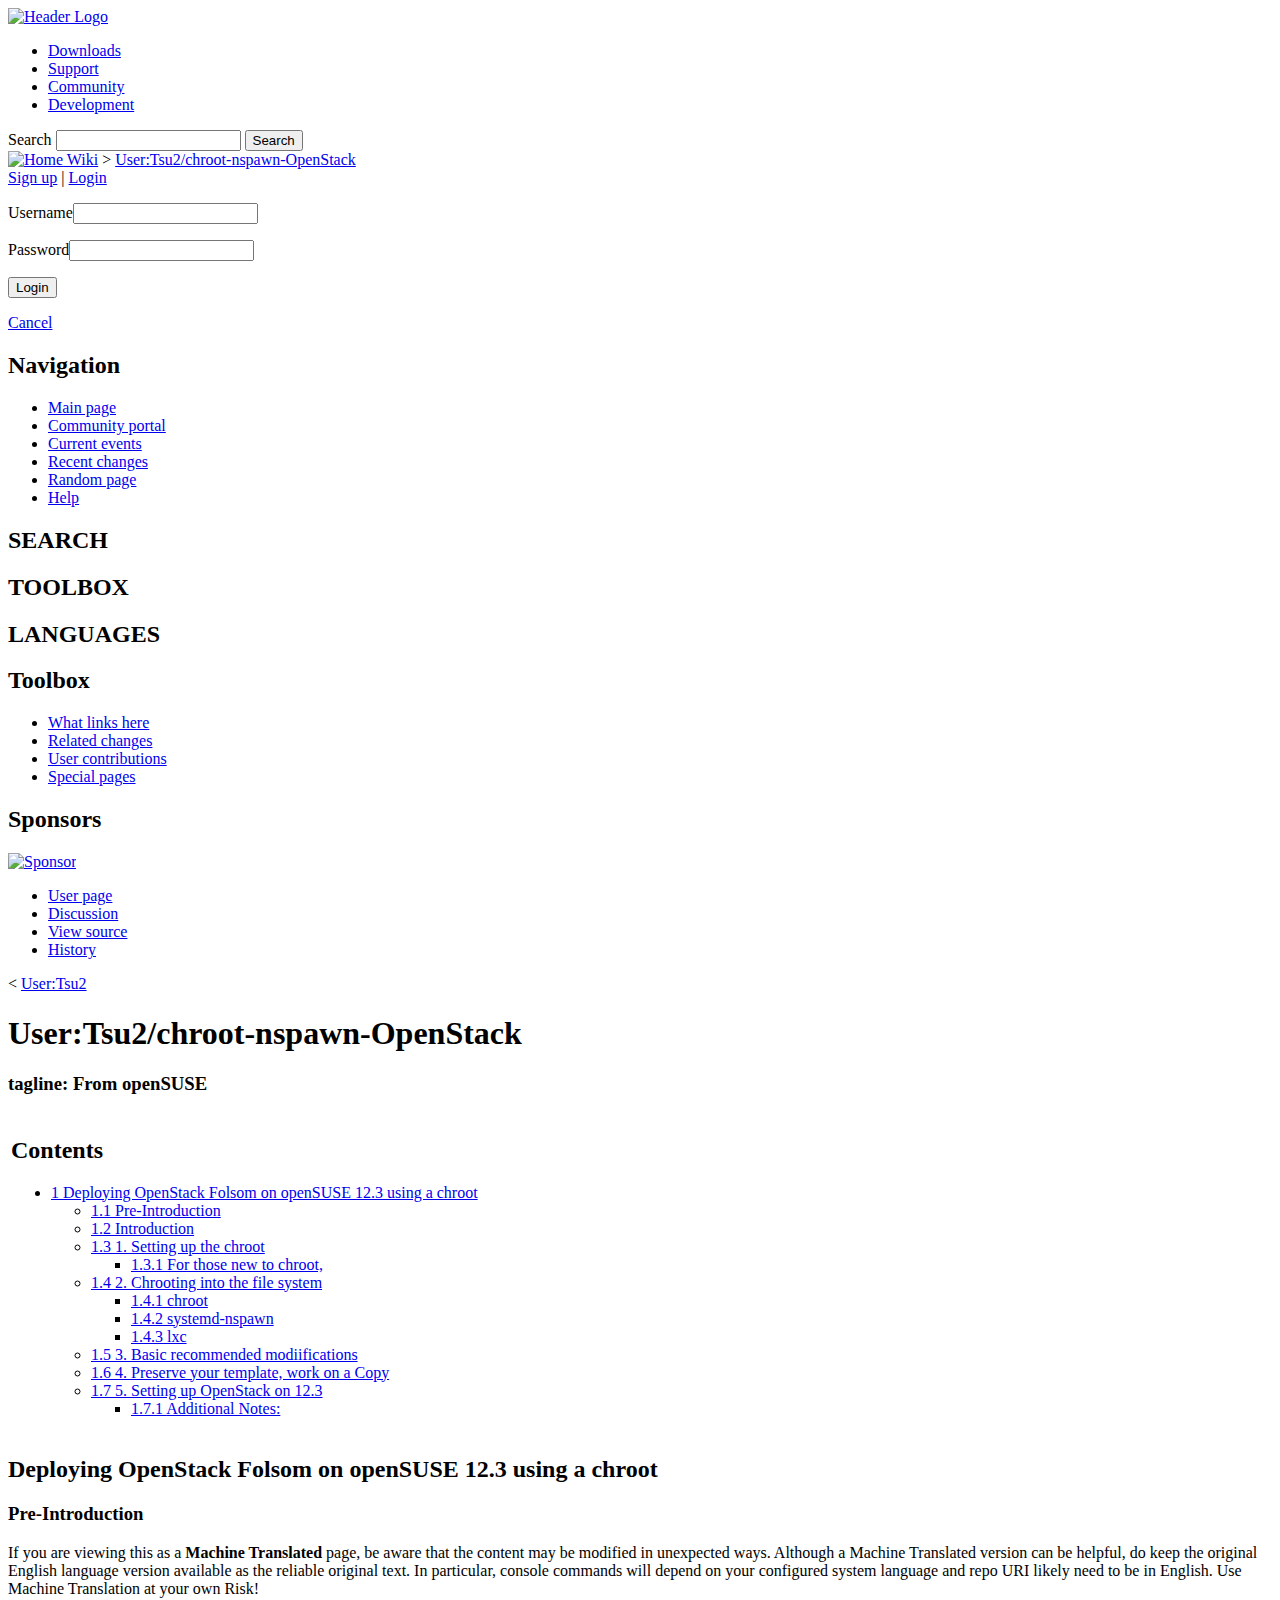
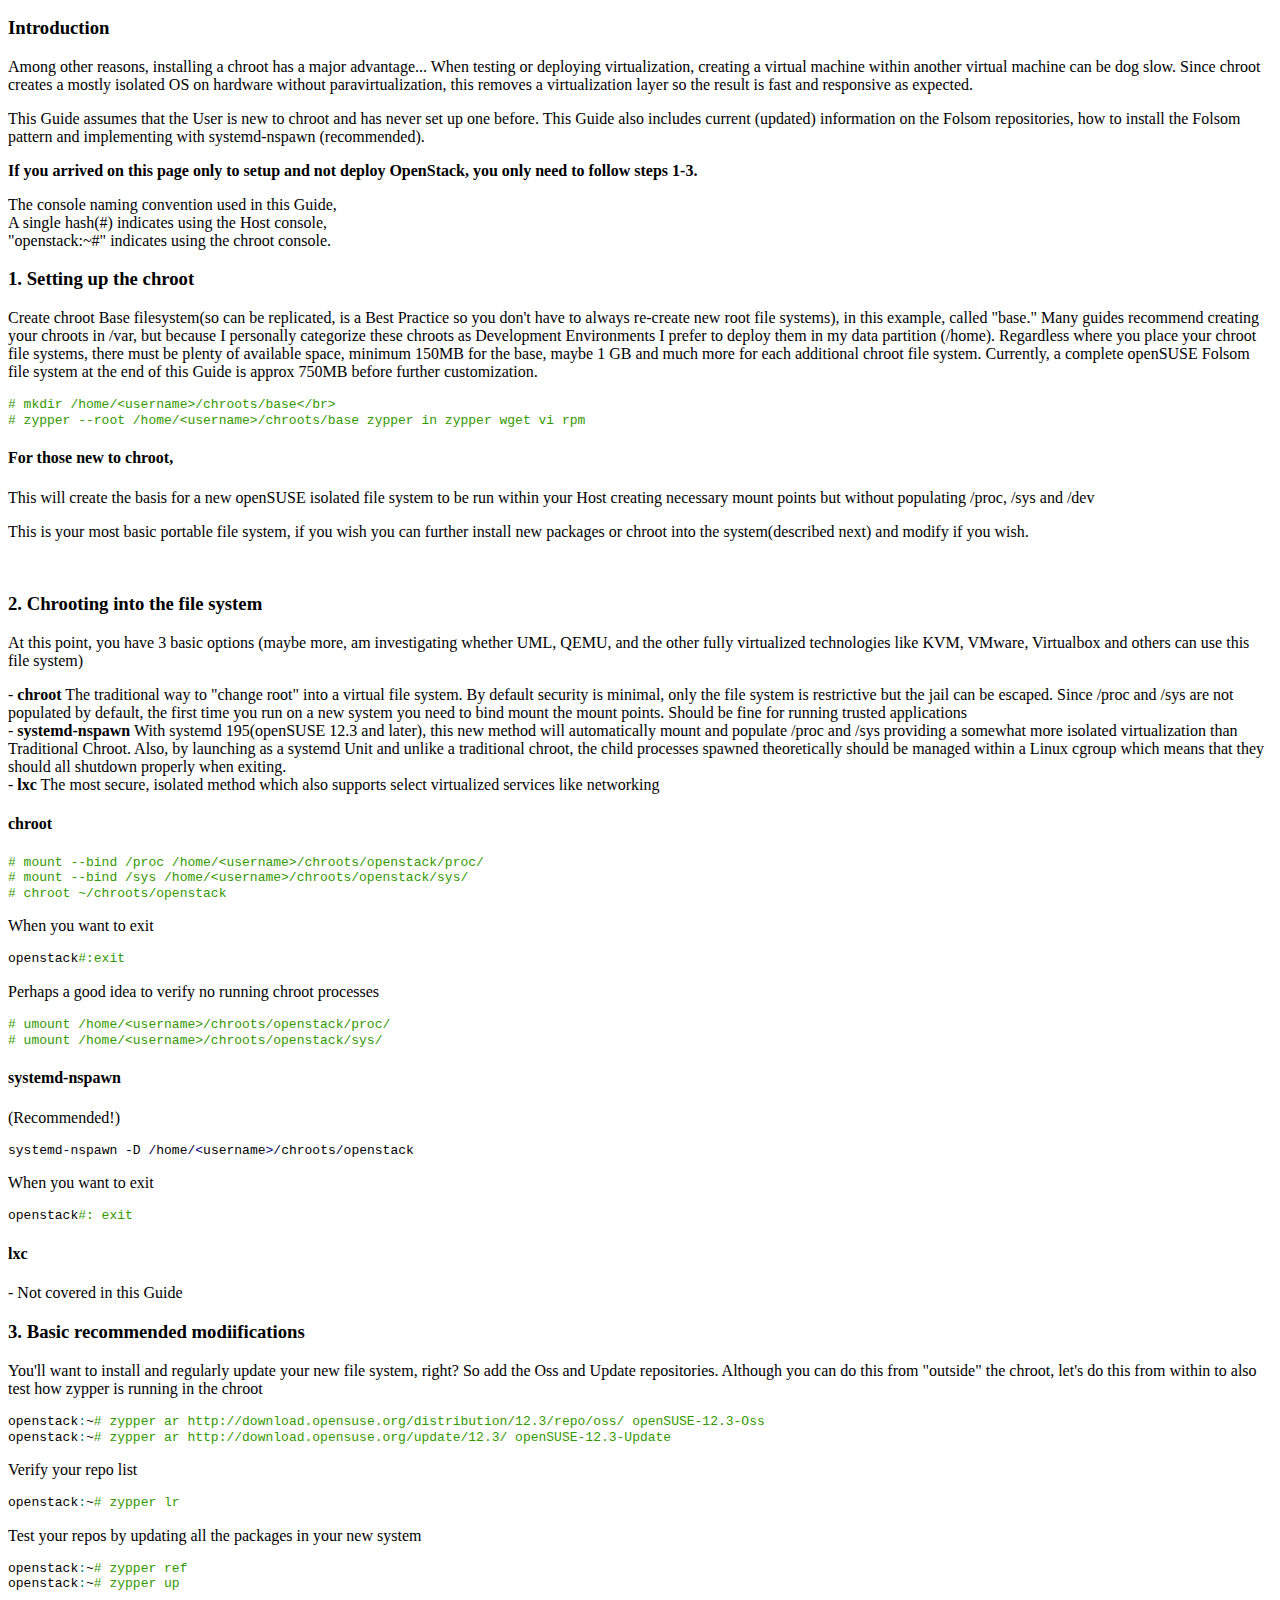
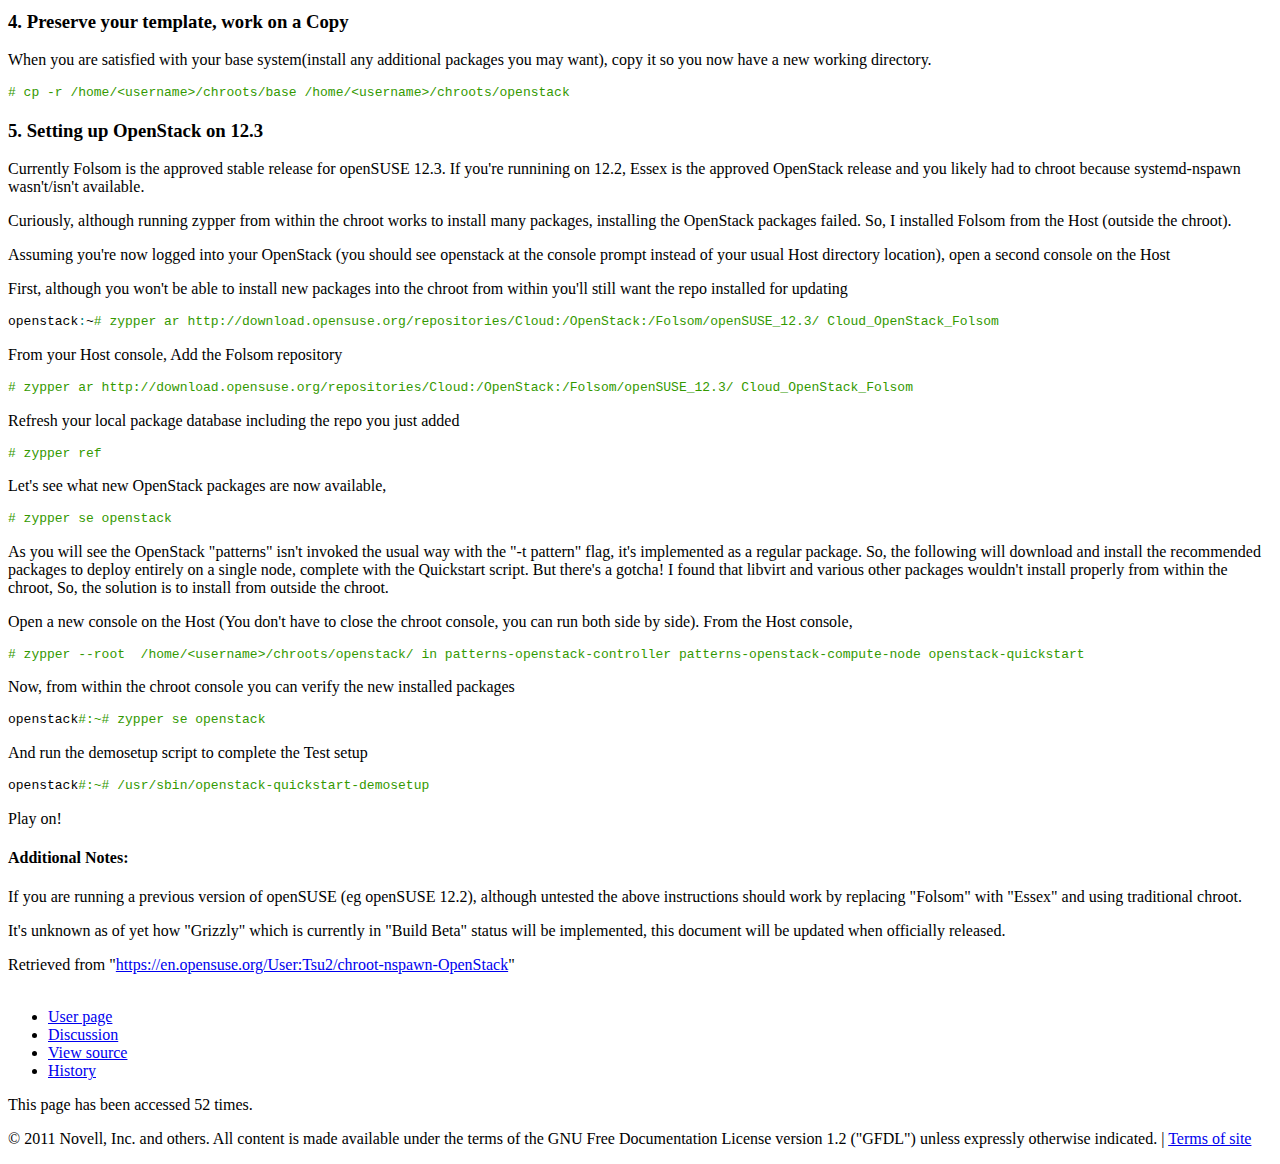
==== commit 744e74e4: "Correct incurrect oss repo URI - Typo" ====
--- a/en.opensuse.org/chroot-nspawn-OpenStack.html
+++ b/en.opensuse.org/chroot-nspawn-OpenStack.html
@@ -333,7 +333,7 @@
 <h3> <span class="mw-headline" id="3._Basic_recommended_modiifications"> 3. Basic recommended modiifications </span></h3>
 <p>You'll want to install and regularly update your new file system, right? So add the Oss and Update repositories. Although you can do this from "outside" the chroot, let's do this from within to also test how zypper is running in the chroot
 </p>
-<div dir="ltr" class="mw-geshi" style="text-align: left;"><div class="cpp source-cpp"><pre class="de1">openstack<span class="sy4">:</span>~<span class="co2"># zypper ar http://download.opensuse.org/repositories/Cloud:/OpenStack:/Folsom/openSUSE_12.3/ openSUSE-12.3-Oss</span>
+<div dir="ltr" class="mw-geshi" style="text-align: left;"><div class="cpp source-cpp"><pre class="de1">openstack<span class="sy4">:</span>~<span class="co2"># zypper ar http://download.opensuse.org/distribution/12.3/repo/oss/ openSUSE-12.3-Oss</span>
 openstack<span class="sy4">:</span>~<span class="co2"># zypper ar http://download.opensuse.org/update/12.3/ openSUSE-12.3-Update</span></pre></div></div>
 <p>Verify your repo list
 </p>
